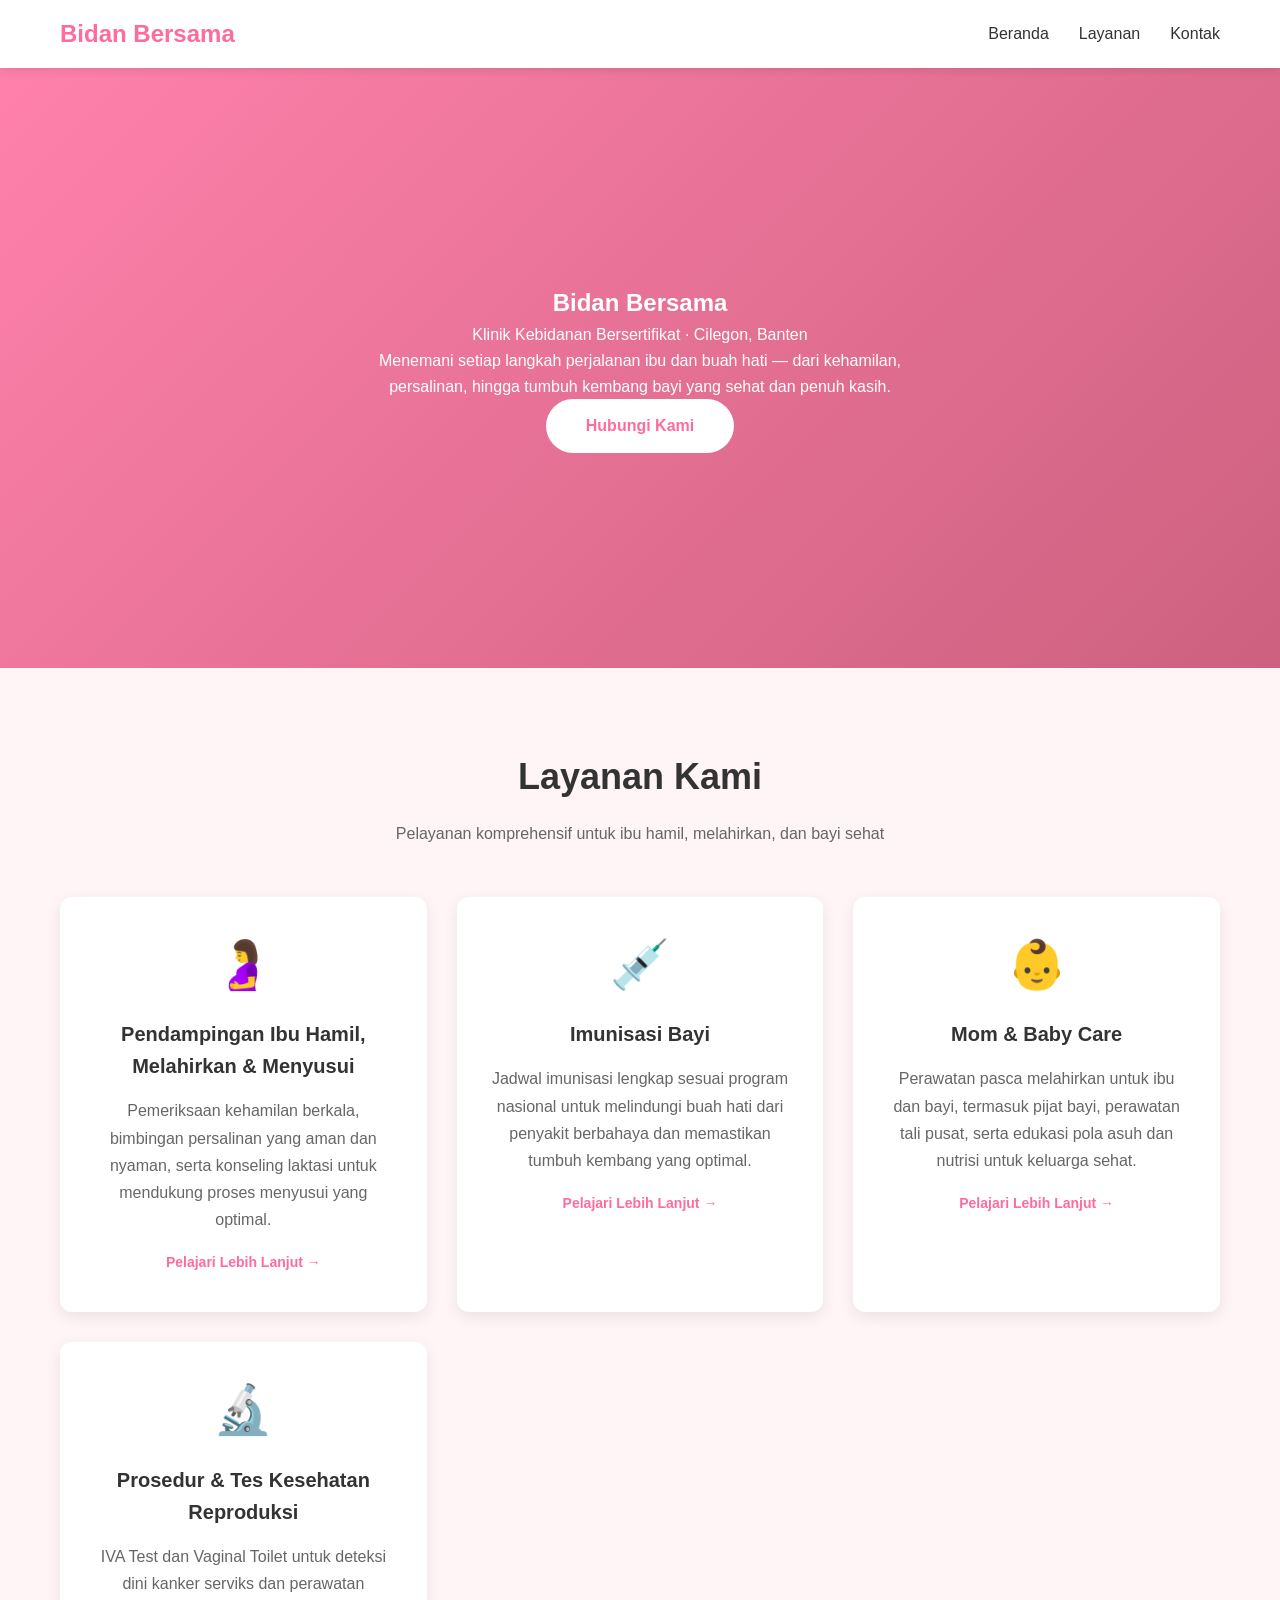
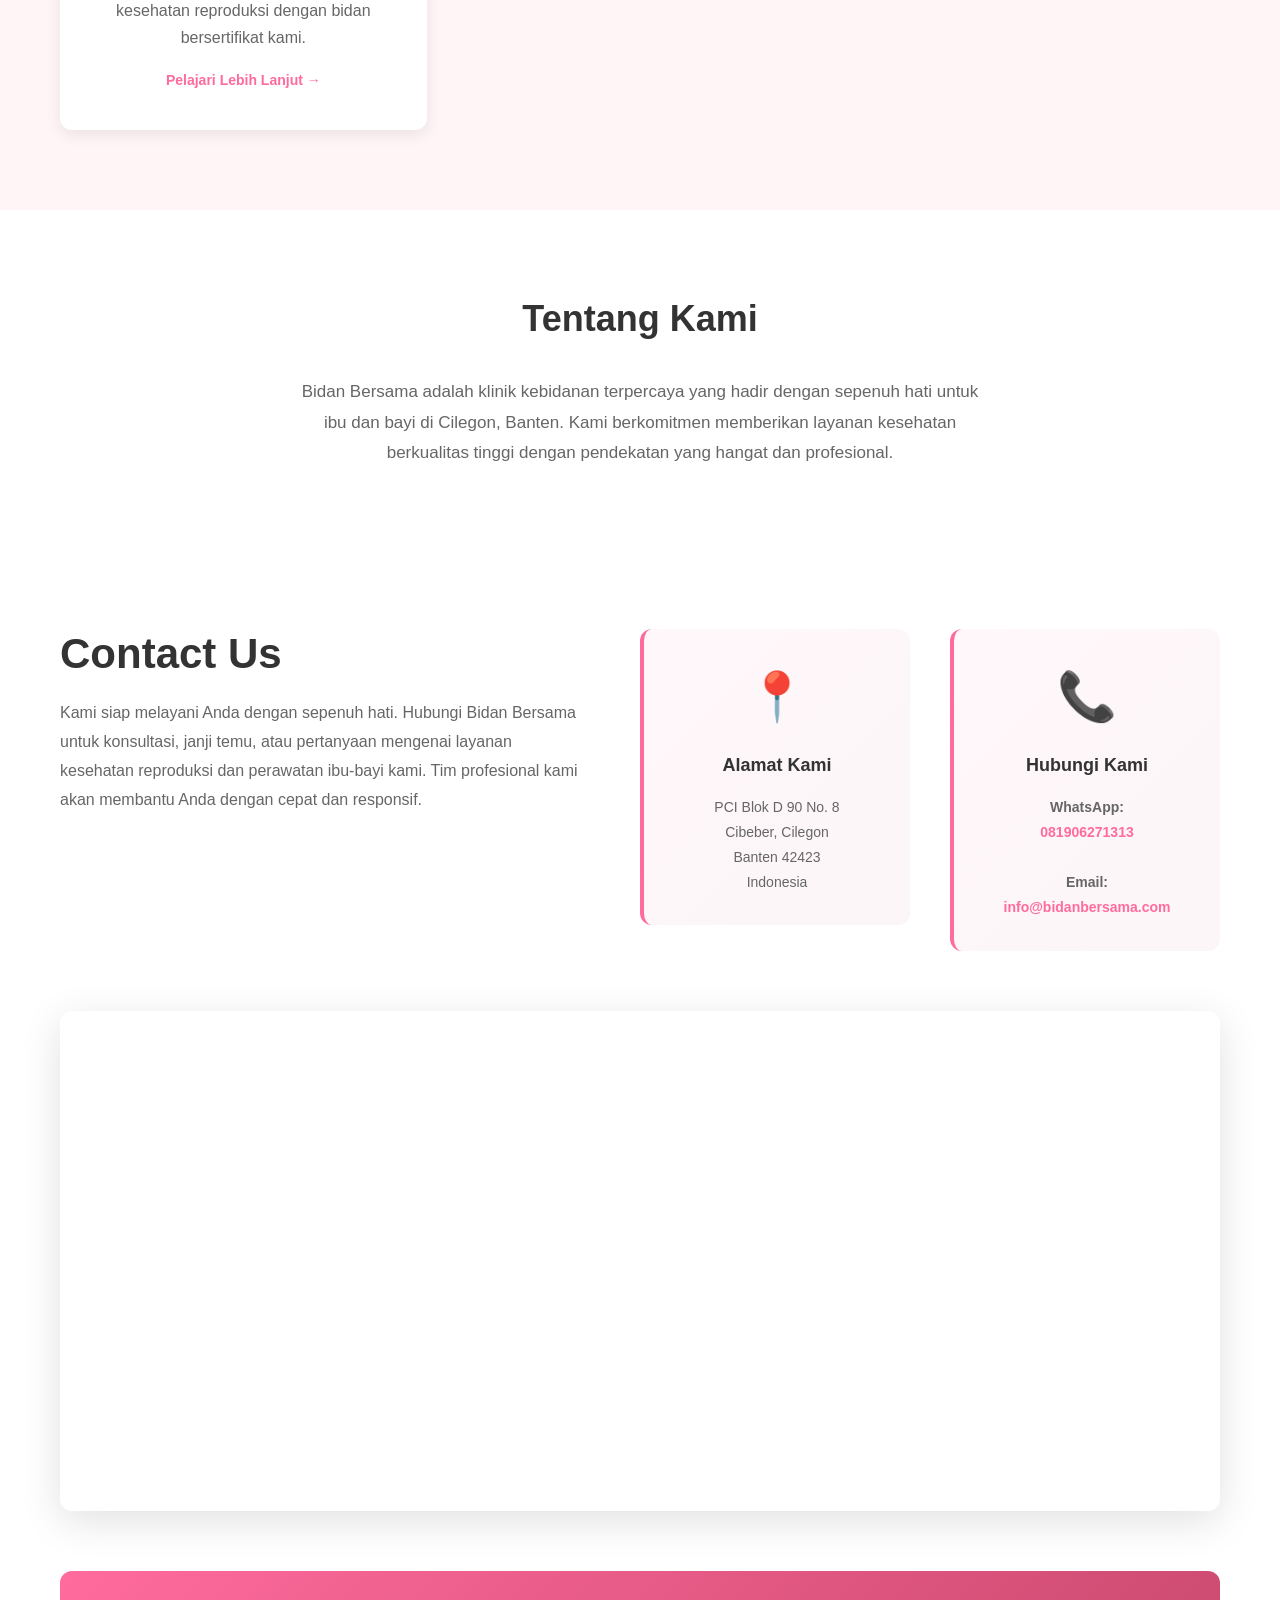
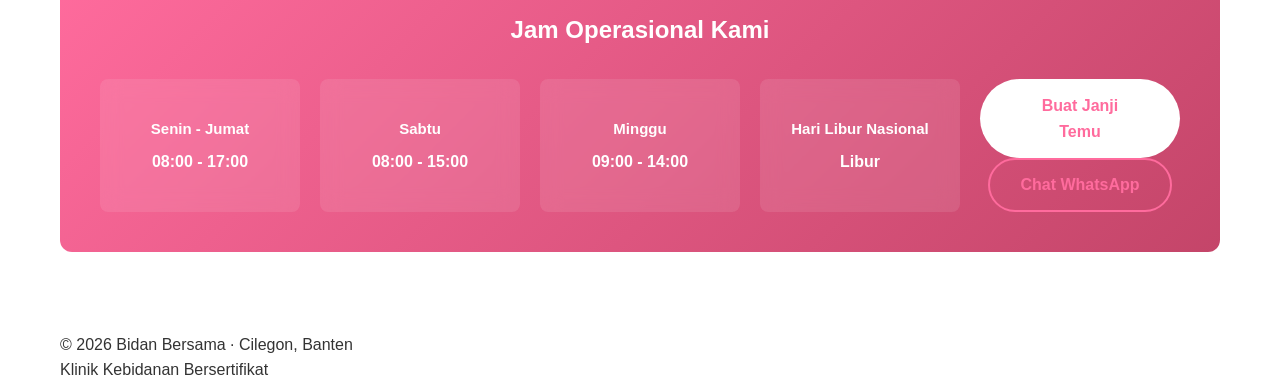
==== index.html @ d35f8797 "add files" ====
<!DOCTYPE html>
<html lang="id">
<head>
    <meta charset="UTF-8">
    <meta name="viewport" content="width=device-width, initial-scale=1.0">
    <title>Bidan Bersama — Klinik Kebidanan Cilegon</title>
    <link rel="stylesheet" href="styles.css">
</head>
<body>
    <!-- Navigation -->
    <nav class="navbar">
        <div class="container">
            <div class="nav-brand">
                <a href="#home">Bidan Bersama</a>
            </div>
            <div class="nav-toggle" id="navToggle">
                <span></span>
                <span></span>
                <span></span>
            </div>
            <ul class="nav-menu" id="navMenu">
                <li><a href="#home" class="nav-link">Beranda</a></li>
                <li><a href="#services" class="nav-link">Layanan</a></li>
                <li><a href="#contact" class="nav-link">Kontak</a></li>
            </ul>
        </div>
    </nav>

    <!-- Hero Section -->
    <section id="home" class="hero hero-bg">
        <div class="container">
            <div class="hero-content">
                <h1>Bidan Bersama</h1>
                <p class="subtitle">Klinik Kebidanan Bersertifikat · Cilegon, Banten</p>
                <p class="hero-text">Menemani setiap langkah perjalanan ibu dan buah hati — dari kehamilan, persalinan, hingga tumbuh kembang bayi yang sehat dan penuh kasih.</p>
                <a href="https://wa.me/6281906271313" class="btn btn-primary" target="_blank">Hubungi Kami</a>
            </div>
        </div>
    </section>
    
    <!-- Services Section -->
    <section id="services" class="services">
        <div class="container">
            <h2>Layanan Kami</h2>
            <p class="section-intro">Pelayanan komprehensif untuk ibu hamil, melahirkan, dan bayi sehat</p>
            
            <div class="services-grid">
                <!-- Service 1 -->
                <div class="service-card">
                    <div class="service-icon">🤰</div>
                    <h3>Pendampingan Ibu Hamil, Melahirkan & Menyusui</h3>
                    <p>Pemeriksaan kehamilan berkala, bimbingan persalinan yang aman dan nyaman, serta konseling laktasi untuk mendukung proses menyusui yang optimal.</p>
                    <a href="melahirkan-menyusui.html" class="btn btn-small">Pelajari Lebih Lanjut →</a>
                </div>

                <!-- Service 2 -->
                <div class="service-card">
                    <div class="service-icon">💉</div>
                    <h3>Imunisasi Bayi</h3>
                    <p>Jadwal imunisasi lengkap sesuai program nasional untuk melindungi buah hati dari penyakit berbahaya dan memastikan tumbuh kembang yang optimal.</p>
                    <a href="imunisasi.html" class="btn btn-small">Pelajari Lebih Lanjut →</a>
                </div>

                <!-- Service 3 -->
                <div class="service-card">
                    <div class="service-icon">👶</div>
                    <h3>Mom & Baby Care</h3>
                    <p>Perawatan pasca melahirkan untuk ibu dan bayi, termasuk pijat bayi, perawatan tali pusat, serta edukasi pola asuh dan nutrisi untuk keluarga sehat.</p>
                    <a href="mom-baby-care.html" class="btn btn-small">Pelajari Lebih Lanjut →</a>
                </div>

                <!-- Service 4 - NEW -->
                <div class="service-card">
                    <div class="service-icon">🔬</div>
                    <h3>Prosedur & Tes Kesehatan Reproduksi</h3>
                    <p>IVA Test dan Vaginal Toilet untuk deteksi dini kanker serviks dan perawatan kesehatan reproduksi dengan bidan bersertifikat kami.</p>
                    <a href="prosedurtes.html" class="btn btn-small">Pelajari Lebih Lanjut →</a>
                </div>
            </div>
        </div>
    </section>

    <!-- About Section -->
    <section class="about">
        <div class="container">
            <h2>Tentang Kami</h2>
            <p class="about-text">Bidan Bersama adalah klinik kebidanan terpercaya yang hadir dengan sepenuh hati untuk ibu dan bayi di Cilegon, Banten. Kami berkomitmen memberikan layanan kesehatan berkualitas tinggi dengan pendekatan yang hangat dan profesional.</p>
        </div>
    </section>

    <!-- Contact Section -->
    <section id="contact" class="contact">
        <div class="container">
            <!-- Contact Header & Info Grid (50-25-25) -->
            <div class="contact-grid">
                <!-- Left Section (50%) -->
                <div class="contact-left">
                    <h1>Contact Us</h1>
                    <p class="contact-description">
                        Kami siap melayani Anda dengan sepenuh hati. Hubungi Bidan Bersama untuk konsultasi, janji temu, atau pertanyaan mengenai layanan kesehatan reproduksi dan perawatan ibu-bayi kami. Tim profesional kami akan membantu Anda dengan cepat dan responsif.
                    </p>
                </div>
    
                <!-- Middle Section (25%) - Address -->
                <div class="contact-info-card">
                    <div class="contact-info-icon">📍</div>
                    <h3>Alamat Kami</h3>
                    <p>
                        PCI Blok D 90 No. 8<br>
                        Cibeber, Cilegon<br>
                        Banten 42423<br>
                        Indonesia
                    </p>
                </div>
    
                <!-- Right Section (25%) - Contact -->
                <div class="contact-info-card">
                    <div class="contact-info-icon">📞</div>
                    <h3>Hubungi Kami</h3>
                    <p>
                        <strong>WhatsApp:</strong><br>
                        <a href="https://wa.me/6281906271313" target="_blank">081906271313</a><br>
                        <br>
                        <strong>Email:</strong><br>
                        <a href="mailto:bidanbersama@clinic.com">info@bidanbersama.com</a>
                    </p>
                </div>
            </div>
    
            <!-- Google Map -->
            <div class="map-container">
                <iframe 
                    src="https://www.google.com/maps/embed?pb=!1m18!1m12!1m3!1d3967.6916205730113!2d106.06684417498882!3d-6.036987893948605!2m3!1f0!2f0!3f0!3m2!1i1024!2i768!4f13.1!3m3!1m2!1s0x2e418c2b51a06bbd%3A0xd72c28f60422188f!2sBidan%20Bersama%20Cilegon!5e0!3m2!1sen!2sid!4v1781922317010!5m2!1sen!2sid" 
                    width="100%" 
                    height="100%" 
                    style="border:0;" 
                    allowfullscreen="" 
                    loading="lazy" 
                    referrerpolicy="no-referrer-when-downgrade">
                </iframe>
            </div>
    
            <!-- Opening Hours -->
            <div class="opening-hours">
                <h3>Jam Operasional Kami</h3>
                <div class="hours-grid">
                    <div class="hour-item">
                        <span class="day">Senin - Jumat</span>
                        <span class="time">08:00 - 17:00</span>
                    </div>
                    <div class="hour-item">
                        <span class="day">Sabtu</span>
                        <span class="time">08:00 - 15:00</span>
                    </div>
                    <div class="hour-item">
                        <span class="day">Minggu</span>
                        <span class="time">09:00 - 14:00</span>
                    </div>
                    <div class="hour-item">
                        <span class="day">Hari Libur Nasional</span>
                        <span class="time">Libur</span>
                    </div>
                    <div class="cta-buttons">
                        <a href="./appointment.html" class="btn btn-primary">Buat Janji Temu</a>
                        <a href="https://wa.me/6281906271313" class="btn btn-outline" target="_blank">Chat WhatsApp</a>
                    </div>
                </div>
            </div>
        </div>
    </section>

    <!-- Footer -->
    <footer class="footer">
        <div class="container">
            <p>&copy; 2026 Bidan Bersama · Cilegon, Banten</p>
            <p class="footer-secondary">Klinik Kebidanan Bersertifikat</p>
        </div>
    </footer>

    <script src="script.js"></script>
</body>
</html>
---- styles.css ----
* {
    margin: 0;
    padding: 0;
    box-sizing: border-box;
}

:root {
    --primary-color: #FF6B9D;
    --secondary-color: #C44569;
    --light-bg: #FFF5F7;
    --text-dark: #333333;
    --text-light: #666666;
    --white: #FFFFFF;
    --border-color: #E8E8E8;
}

html {
    scroll-behavior: smooth;
}

body {
    font-family: 'Segoe UI', Tahoma, Geneva, Verdana, sans-serif;
    line-height: 1.6;
    color: var(--text-dark);
}

.container {
    max-width: 1200px;
    margin: 0 auto;
    padding: 0 20px;
}

/* Navigation */
.navbar {
    background: var(--white);
    box-shadow: 0 2px 10px rgba(0, 0, 0, 0.1);
    position: sticky;
    top: 0;
    z-index: 100;
}

.navbar .container {
    display: flex;
    justify-content: space-between;
    align-items: center;
    padding: 15px 20px;
}

.nav-brand a {
    font-size: 24px;
    font-weight: 700;
    color: var(--primary-color);
    text-decoration: none;
}

.nav-menu {
    display: flex;
    list-style: none;
    gap: 30px;
}

.nav-link {
    text-decoration: none;
    color: var(--text-dark);
    font-weight: 500;
    transition: color 0.3s;
}

.nav-link:hover {
    color: var(--primary-color);
}

.nav-toggle {
    display: none;
    flex-direction: column;
    cursor: pointer;
}

.nav-toggle span {
    width: 25px;
    height: 3px;
    background: var(--text-dark);
    margin: 5px 0;
    transition: 0.3s;
}

/* Hero section bgr */

.hero-bg {
    background: linear-gradient(135deg, rgba(255, 107, 157, 0.85) 0%, rgba(196, 69, 105, 0.85) 100%),
                url('./images/hero-midwife.jpg') center/cover no-repeat;
    color: var(--white);
    padding: 120px 20px;
    text-align: center;
    min-height: 600px;
    display: flex;
    align-items: center;
}

.hero-content {
    max-width: 600px;
    margin: 0 auto;
}

/* Buttons */
.btn {
    display: inline-block;
    padding: 14px 40px;
    border-radius: 50px;
    text-decoration: none;
    font-weight: 600;
    transition: all 0.3s;
    border: none;
    cursor: pointer;
    font-size: 16px;
}

.btn-primary {
    background: var(--white);
    color: var(--primary-color);
}

.btn-primary:hover {
    transform: translateY(-2px);
    box-shadow: 0 10px 25px rgba(0, 0, 0, 0.2);
}

/* Services Section */
.services {
    padding: 80px 20px;
    background: var(--light-bg);
}

.services h2 {
    font-size: 36px;
    text-align: center;
    margin-bottom: 15px;
    color: var(--text-dark);
}

.section-intro {
    text-align: center;
    color: var(--text-light);
    font-size: 16px;
    margin-bottom: 50px;
}

.services-grid {
    display: grid;
    grid-template-columns: repeat(auto-fit, minmax(300px, 1fr));
    gap: 30px;
}

.service-card {
    background: var(--white);
    padding: 30px;
    border-radius: 12px;
    box-shadow: 0 5px 15px rgba(0, 0, 0, 0.08);
    transition: all 0.3s;
    text-align: center;
}

.service-card:hover {
    transform: translateY(-5px);
    box-shadow: 0 15px 30px rgba(0, 0, 0, 0.12);
}

.service-icon {
    font-size: 48px;
    margin-bottom: 15px;
}

.service-card h3 {
    font-size: 20px;
    margin-bottom: 15px;
    color: var(--text-dark);
}

.service-card p {
    color: var(--text-light);
    line-height: 1.7;
}

/* About Section */
.about {
    padding: 80px 20px;
    text-align: center;
    background: var(--white);
}

.about h2 {
    font-size: 36px;
    margin-bottom: 30px;
    color: var(--text-dark);
}

.about-text {
    max-width: 700px;
    margin: 0 auto;
    font-size: 17px;
    color: var(--text-light);
    line-height: 1.8;
}

/* Contact Section */
.contact {
    padding: 80px 20px;
    background: var(--white);
}

/* Contact Grid (50-25-25 layout) */
.contact-grid {
    display: grid;
    grid-template-columns: 1fr 0.5fr 0.5fr;
    gap: 40px;
    max-width: 1200px;
    margin: 0 auto 60px;
    align-items: flex-start;
}

/* Left Section - Title and Description */
.contact-left {
    padding-right: 20px;
}

.contact-left h1 {
    font-size: 42px;
    font-weight: 800;
    color: var(--text-dark);
    margin-bottom: 20px;
    line-height: 1.2;
}

.contact-description {
    font-size: 16px;
    color: var(--text-light);
    line-height: 1.8;
    margin: 0;
}

/* Contact Info Cards (Middle & Right) */
.contact-info-card {
    background: linear-gradient(135deg, rgba(255, 107, 157, 0.05) 0%, rgba(196, 69, 105, 0.05) 100%);
    padding: 30px;
    border-radius: 12px;
    border-left: 4px solid var(--primary-color);
    transition: all 0.3s;
    text-align: center;
}

.contact-info-card:hover {
    transform: translateY(-5px);
    box-shadow: 0 15px 40px rgba(0, 0, 0, 0.08);
    border-left-color: var(--secondary-color);
}

.contact-info-icon {
    font-size: 48px;
    margin-bottom: 15px;
    display: block;
}

.contact-info-card h3 {
    font-size: 18px;
    font-weight: 700;
    color: var(--text-dark);
    margin-bottom: 15px;
    margin-top: 0;
}

.contact-info-card p {
    font-size: 14px;
    color: var(--text-light);
    margin: 0;
    line-height: 1.8;
}

.contact-info-card a {
    color: var(--primary-color);
    text-decoration: none;
    font-weight: 600;
    transition: color 0.3s;
}

.contact-info-card a:hover {
    color: var(--secondary-color);
    text-decoration: underline;
}

/* Map Container */
.map-container {
    max-width: 1200px;
    margin: 0 auto 60px;
    border-radius: 12px;
    overflow: hidden;
    box-shadow: 0 10px 40px rgba(0, 0, 0, 0.12);
    height: 500px;
}

.map-container iframe {
    border-radius: 12px;
    border: none;
}

/* Opening Hours */
.opening-hours {
    max-width: 1200px;
    margin: 0 auto;
    background: linear-gradient(135deg, var(--primary-color) 0%, var(--secondary-color) 100%);
    color: var(--white);
    padding: 40px;
    border-radius: 12px;
    text-align: center;
}

.opening-hours h3 {
    font-size: 24px;
    font-weight: 700;
    margin-bottom: 30px;
    margin-top: 0;
}

.hours-grid {
    display: grid;
    grid-template-columns: repeat(auto-fit, minmax(200px, 1fr));
    gap: 20px;
}

.hour-item {
    display: flex;
    flex-direction: column;
    justify-content: center;
    padding: 15px;
    background: rgba(255, 255, 255, 0.1);
    border-radius: 8px;
    backdrop-filter: blur(10px);
}

.hour-item .day {
    font-weight: 600;
    font-size: 15px;
    margin-bottom: 8px;
}

.hour-item .time {
    font-size: 16px;
    font-weight: 700;
}

/* Responsive Design */
@media (max-width: 1024px) {
    .contact-grid {
        grid-template-columns: 1fr;
        gap: 30px;
    }

    .contact-left {
        padding-right: 0;
    }

    .contact-left h1 {
        font-size: 32px;
    }

    .map-container {
        height: 400px;
    }
}

@media (max-width: 768px) {
    .contact {
        padding: 60px 20px;
    }

    .contact-left h1 {
        font-size: 28px;
    }

    .contact-description {
        font-size: 14px;
    }

    .contact-info-card {
        padding: 25px;
    }

    .contact-info-icon {
        font-size: 40px;
    }

    .contact-info-card h3 {
        font-size: 16px;
    }

    .contact-info-card p {
        font-size: 13px;
    }

    .map-container {
        height: 300px;
        margin-bottom: 40px;
    }

    .opening-hours {
        padding: 30px 20px;
    }

    .opening-hours h3 {
        font-size: 20px;
        margin-bottom: 20px;
    }

    .hours-grid {
        grid-template-columns: 1fr 1fr;
        gap: 15px;
    }

    .hour-item {
        padding: 12px;
        font-size: 13px;
    }

    .hour-item .day {
        font-size: 12px;
    }

    .hour-item .time {
        font-size: 14px;
    }
}

@media (max-width: 480px) {
    .contact-left h1 {
        font-size: 24px;
    }

    .hours-grid {
        grid-template-columns: 1fr;
    }

    .map-container {
        height: 250px;
    }
}

/* Responsive Design */
@media (max-width: 768px) {
    .nav-menu {
        position: absolute;
        left: -100%;
        top: 70px;
        flex-direction: column;
        background: var(--white);
        width: 100%;
        text-align: center;
        transition: 0.3s;
        box-shadow: 0 10px 27px rgba(0, 0, 0, 0.05);
        gap: 0;
    }

    .nav-menu.active {
        left: 0;
    }

    .nav-menu li {
        padding: 15px 0;
    }

    .nav-toggle {
        display: flex;
    }

    .hero-content h1 {
        font-size: 32px;
    }

    .hero-text {
        font-size: 16px;
    }

    .services h2,
    .about h2,
    .contact h2 {
        font-size: 28px;
    }

    .services-grid {
        grid-template-columns: 1fr;
    }

    .services {
        padding: 60px 20px;
    }

    .about {
        padding: 60px 20px;
    }

    .contact {
        padding: 60px 20px;
    }
}

@media (max-width: 480px) {
    .hero-content h1 {
        font-size: 24px;
    }

    .hero {
        padding: 60px 20px;
    }

    .nav-brand a {
        font-size: 20px;
    }

    .subtitle {
        font-size: 14px;
    }
}

/* Breadcrumb Navigation */
.breadcrumb-section {
    background: var(--light-bg);
    padding: 20px;
    margin-top: 0;
}

.breadcrumb-section a {
    color: var(--primary-color);
    text-decoration: none;
    font-weight: 500;
}

.breadcrumb-section a:hover {
    text-decoration: underline;
}

.breadcrumb-section span {
    color: var(--text-dark);
    font-weight: 600;
}

/* Page Header */
.page-header {
    background: linear-gradient(135deg, var(--primary-color) 0%, var(--secondary-color) 100%);
    color: var(--white);
    padding: 60px 20px;
    text-align: center;
}

.page-header h1 {
    font-size: 40px;
    margin-bottom: 15px;
    font-weight: 800;
}

.page-header .subtitle {
    font-size: 18px;
    opacity: 0.95;
}

/* Service Detail Layout */
.service-detail {
    padding: 60px 20px;
    background: var(--white);
}

.detail-grid {
    display: grid;
    grid-template-columns: 250px 1fr;
    gap: 40px;
    max-width: 1200px;
    margin: 0 auto;
}

/* Sidebar */
.sidebar {
    position: sticky;
    top: 100px;
    height: fit-content;
}

.sidebar-menu {
    background: var(--light-bg);
    padding: 25px;
    border-radius: 12px;
    margin-bottom: 25px;
}

.sidebar-menu h3 {
    font-size: 18px;
    margin-bottom: 15px;
    color: var(--text-dark);
    border-bottom: 2px solid var(--primary-color);
    padding-bottom: 10px;
}

.sidebar-menu ul {
    list-style: none;
}

.sidebar-menu li {
    margin: 12px 0;
}

.sidebar-menu a {
    color: var(--text-light);
    text-decoration: none;
    transition: color 0.3s;
    font-size: 14px;
    display: block;
    padding: 5px 0;
}

.sidebar-menu a:hover {
    color: var(--primary-color);
    padding-left: 5px;
}

.sidebar-contact {
    background: linear-gradient(135deg, var(--primary-color) 0%, var(--secondary-color) 100%);
    color: var(--white);
    padding: 25px;
    border-radius: 12px;
    text-align: center;
}

.sidebar-contact h4 {
    font-size: 16px;
    margin-bottom: 10px;
}

.sidebar-contact p {
    font-size: 14px;
    margin-bottom: 15px;
    opacity: 0.95;
}

/* Main Content */
.main-content {
    line-height: 1.8;
}

.content-section {
    margin-bottom: 50px;
    padding-bottom: 40px;
    border-bottom: 1px solid var(--border-color);
}

.content-section:last-child {
    border-bottom: none;
}

.content-section h2 {
    font-size: 28px;
    color: var(--text-dark);
    margin-bottom: 20px;
    font-weight: 700;
}

.content-section h4 {
    color: var(--primary-color);
    margin-top: 15px;
    margin-bottom: 10px;
    font-size: 16px;
}

.content-section p {
    color: var(--text-light);
    margin-bottom: 15px;
    font-size: 16px;
}

.content-section ul {
    margin-left: 20px;
    color: var(--text-light);
}

.content-section li {
    margin-bottom: 10px;
}

/* Highlight Box */
.highlight-box {
    background: linear-gradient(135deg, rgba(255, 107, 157, 0.1) 0%, rgba(196, 69, 105, 0.1) 100%);
    border-left: 4px solid var(--primary-color);
    padding: 25px;
    border-radius: 8px;
    margin: 25px 0;
}

.highlight-box h3 {
    color: var(--primary-color);
    margin-bottom: 15px;
}

.highlight-box ul {
    list-style: none;
    margin-left: 0;
}

.highlight-box li {
    padding: 8px 0;
    color: var(--text-dark);
}

.highlight-box li:before {
    content: "✓ ";
    color: var(--primary-color);
    font-weight: bold;
    margin-right: 8px;
}

/* Info Box */
.info-box {
    background: #F0F8FF;
    border-left: 4px solid #4A90E2;
    padding: 20px;
    border-radius: 8px;
    margin: 25px 0;
}

.info-box.highlight {
    background: linear-gradient(135deg, rgba(255, 107, 157, 0.05) 0%, rgba(196, 69, 105, 0.05) 100%);
    border-left-color: var(--primary-color);
}

.info-box h4 {
    color: #333;
    margin-bottom: 15px;
}

.info-box ul {
    list-style: none;
    margin-left: 0;
}

.info-box li {
    padding: 8px 0;
    color: var(--text-light);
}

.info-box li:before {
    content: "→ ";
    color: #4A90E2;
    font-weight: bold;
    margin-right: 8px;
}

/* Feature List */
.feature-list {
    margin: 30px 0;
}

.feature-item {
    display: flex;
    gap: 20px;
    margin-bottom: 25px;
    padding: 20px;
    background: var(--light-bg);
    border-radius: 8px;
    transition: all 0.3s;
}

.feature-item:hover {
    background: #FFE8F0;
    transform: translateX(5px);
}

.feature-number {
    display: flex;
    align-items: center;
    justify-content: center;
    width: 50px;
    height: 50px;
    background: var(--primary-color);
    color: var(--white);
    border-radius: 50%;
    font-weight: 700;
    font-size: 20px;
    flex-shrink: 0;
}

.feature-content h4 {
    color: var(--text-dark);
    margin: 0 0 8px 0;
}

.feature-content p {
    margin: 0;
    font-size: 14px;
}

/* Services Comparison */
.services-comparison {
    display: grid;
    grid-template-columns: repeat(auto-fit, minmax(280px, 1fr));
    gap: 25px;
    margin: 30px 0;
}

.comparison-card {
    background: var(--light-bg);
    padding: 25px;
    border-radius: 8px;
    border-left: 4px solid var(--primary-color);
    transition: all 0.3s;
}

.comparison-card:hover {
    box-shadow: 0 10px 25px rgba(0, 0, 0, 0.1);
}

.comparison-card h4 {
    color: var(--primary-color);
    margin-top: 0;
    margin-bottom: 15px;
    font-size: 18px;
}

.comparison-card ul {
    list-style: none;
    margin: 0;
}

.comparison-card li {
    padding: 8px 0;
    color: var(--text-dark);
    font-size: 14px;
}

.comparison-card li:before {
    margin-right: 8px;
}

/* FAQ */
.faq-item {
    background: var(--light-bg);
    padding: 20px;
    margin-bottom: 15px;
    border-radius: 8px;
    transition: all 0.3s;
}

.faq-item:hover {
    box-shadow: 0 5px 15px rgba(0, 0, 0, 0.08);
    transform: translateX(5px);
}

.faq-item h4 {
    color: var(--primary-color);
    margin: 0 0 10px 0;
    cursor: pointer;
    user-select: none;
}

.faq-item p {
    margin: 0;
    color: var(--text-light);
    font-size: 14px;
}

/* CTA Section */
.cta-section {
    text-align: center;
    background: linear-gradient(135deg, rgba(255, 107, 157, 0.1) 0%, rgba(196, 69, 105, 0.1) 100%);
    padding: 40px;
    border-radius: 12px;
    border: none;
}

.cta-section h2 {
    color: var(--primary-color);
}

.btn-large {
    padding: 16px 50px;
    font-size: 18px;
    margin-top: 20px;
}

/* Submenu (Dropdown) */
.nav-menu li {
    position: relative;
}

.submenu {
    display: none;
    position: absolute;
    top: 100%;
    left: 0;
    background: var(--white);
    flex-direction: column;
    list-style: none;
    gap: 0;
    box-shadow: 0 10px 25px rgba(0, 0, 0, 0.1);
    border-radius: 8px;
    overflow: hidden;
    min-width: 200px;
}

.nav-menu li:hover .submenu {
    display: flex;
}

.submenu li {
    padding: 0;
}

.submenu a {
    padding: 12px 20px;
    color: var(--text-dark);
    display: block;
    transition: all 0.3s;
}

.submenu a:hover {
    background: var(--light-bg);
    color: var(--primary-color);
}

/* Responsive */
@media (max-width: 768px) {
    .detail-grid {
        grid-template-columns: 1fr;
    }

    .sidebar {
        position: static;
    }

    .sidebar-menu,
    .sidebar-contact {
        margin-bottom: 30px;
    }

    .page-header h1 {
        font-size: 28px;
    }

    .page-header .subtitle {
        font-size: 16px;
    }

    .content-section h2 {
        font-size: 22px;
    }

    .services-comparison {
        grid-template-columns: 1fr;
    }

    .submenu {
        position: static;
        display: none;
        box-shadow: none;
        background: var(--light-bg);
    }

    .nav-menu li:hover .submenu {
        display: none;
    }

    .nav-menu.active .submenu {
        display: flex;
    }

    .breadcrumb-section {
        font-size: 14px;
    }
}

.btn-small {
    display: inline-block;
    padding: 8px 16px;
    font-size: 14px;
    background: none;
    color: var(--primary-color);
    text-decoration: none;
    font-weight: 600;
    transition: color 0.3s;
    margin-top: 10px;
}

.btn-small:hover {
    color: var(--secondary-color);
    text-decoration: underline;
}

/* Preparation Grid */
.preparation-grid {
    display: grid;
    grid-template-columns: repeat(auto-fit, minmax(280px, 1fr));
    gap: 20px;
    margin: 30px 0;
}

.prep-card {
    background: var(--light-bg);
    padding: 25px;
    border-radius: 8px;
    text-align: center;
    transition: all 0.3s;
    border: 2px solid transparent;
}

.prep-card:hover {
    border-color: var(--primary-color);
    transform: translateY(-5px);
    box-shadow: 0 10px 25px rgba(0, 0, 0, 0.1);
}

.prep-icon {
    font-size: 40px;
    margin-bottom: 15px;
    display: block;
}

.prep-card h4 {
    color: var(--text-dark);
    margin: 0 0 10px 0;
    font-size: 16px;
}

.prep-card p {
    font-size: 14px;
    color: var(--text-light);
    margin: 0;
}

/* Pricing */
.pricing-grid {
    display: grid;
    grid-template-columns: repeat(auto-fit, minmax(300px, 1fr));
    gap: 30px;
    margin: 30px 0;
}

.price-card {
    background: var(--white);
    border: 2px solid var(--border-color);
    padding: 40px 25px;
    border-radius: 12px;
    text-align: center;
    transition: all 0.3s;
    position: relative;
}

.price-card.featured {
    border: 2px solid var(--primary-color);
    box-shadow: 0 10px 40px rgba(255, 107, 157, 0.2);
    transform: scale(1.05);
}

.price-card:hover {
    box-shadow: 0 15px 50px rgba(0, 0, 0, 0.1);
    transform: translateY(-5px);
}

.price-card.featured:hover {
    box-shadow: 0 15px 50px rgba(255, 107, 157, 0.3);
    transform: scale(1.05) translateY(-5px);
}

.price-badge {
    position: absolute;
    top: -15px;
    left: 50%;
    transform: translateX(-50%);
    background: var(--primary-color);
    color: var(--white);
    padding: 8px 16px;
    border-radius: 20px;
    font-size: 12px;
    font-weight: 700;
    text-transform: uppercase;
    letter-spacing: 0.5px;
}

.price-card h3 {
    font-size: 20px;
    color: var(--text-dark);
    margin: 15px 0 25px 0;
}

.price {
    margin: 25px 0;
    display: flex;
    align-items: baseline;
    justify-content: center;
    gap: 5px;
}

.currency {
    font-size: 16px;
    color: var(--text-light);
    font-weight: 600;
}

.amount {
    font-size: 42px;
    font-weight: 800;
    color: var(--primary-color);
}

.price-description {
    font-size: 14px;
    color: var(--text-light);
    margin-bottom: 25px;
}

.price-features {
    list-style: none;
    margin: 0 0 30px 0;
    padding: 0;
    text-align: left;
}

.price-features li {
    padding: 10px 0;
    color: var(--text-dark);
    font-size: 14px;
    border-bottom: 1px solid var(--border-color);
}

.price-features li:last-child {
    border-bottom: none;
}

.btn-block {
    width: 100%;
    display: block;
}

.btn-outline {
    display: inline-block;
    padding: 12px 30px;
    border: 2px solid var(--primary-color);
    border-radius: 50px;
    color: var(--primary-color);
    text-decoration: none;
    font-weight: 600;
    background: transparent;
    transition: all 0.3s;
}

.btn-outline:hover {
    background: var(--primary-color);
    color: var(--white);
    transform: translateY(-2px);
}

/* Responsive */
@media (max-width: 768px) {
    .price-card.featured {
        transform: scale(1);
    }

    .price-card.featured:hover {
        transform: translateY(-5px);
    }

    .preparation-grid {
        grid-template-columns: 1fr;
    }

    .pricing-grid {
        grid-template-columns: 1fr;
    }

    .price {
        flex-direction: row;
    }

    .amount {
        font-size: 32px;
    }
}

/* Immunization Schedule Table */
.schedule-table {
    overflow-x: auto;
    margin: 30px 0;
}

table.immunization-schedule {
    width: 100%;
    border-collapse: collapse;
    background: var(--white);
    box-shadow: 0 5px 15px rgba(0, 0, 0, 0.08);
    border-radius: 8px;
    overflow: hidden;
}

table.immunization-schedule thead {
    background: linear-gradient(135deg, var(--primary-color) 0%, var(--secondary-color) 100%);
    color: var(--white);
}

table.immunization-schedule th {
    padding: 18px 15px;
    text-align: left;
    font-weight: 600;
    font-size: 14px;
}

table.immunization-schedule td {
    padding: 15px;
    border-bottom: 1px solid var(--border-color);
    font-size: 14px;
}

table.immunization-schedule tbody tr:hover {
    background: var(--light-bg);
}

table.immunization-schedule tbody tr:last-child td {
    border-bottom: none;
}

table.immunization-schedule td:first-child {
    font-weight: 600;
    color: var(--primary-color);
    min-width: 120px;
}

/* Vaccine Grid */
.vaccine-grid {
    display: grid;
    grid-template-columns: repeat(auto-fit, minmax(280px, 1fr));
    gap: 20px;
    margin: 30px 0;
}

.vaccine-card {
    background: var(--light-bg);
    padding: 25px;
    border-radius: 8px;
    border-left: 4px solid var(--primary-color);
    transition: all 0.3s;
}

.vaccine-card:hover {
    transform: translateY(-5px);
    box-shadow: 0 10px 25px rgba(0, 0, 0, 0.1);
    border-left-color: var(--secondary-color);
}

.vaccine-card h4 {
    color: var(--primary-color);
    margin: 0 0 12px 0;
    font-size: 16px;
}

.vaccine-card p {
    margin: 8px 0;
    font-size: 14px;
    color: var(--text-light);
}

.vaccine-card strong {
    color: var(--text-dark);
}

/* Responsive Table */
@media (max-width: 768px) {
    table.immunization-schedule {
        font-size: 12px;
    }

    table.immunization-schedule th,
    table.immunization-schedule td {
        padding: 12px 8px;
    }

    .vaccine-grid {
        grid-template-columns: 1fr;
    }
}
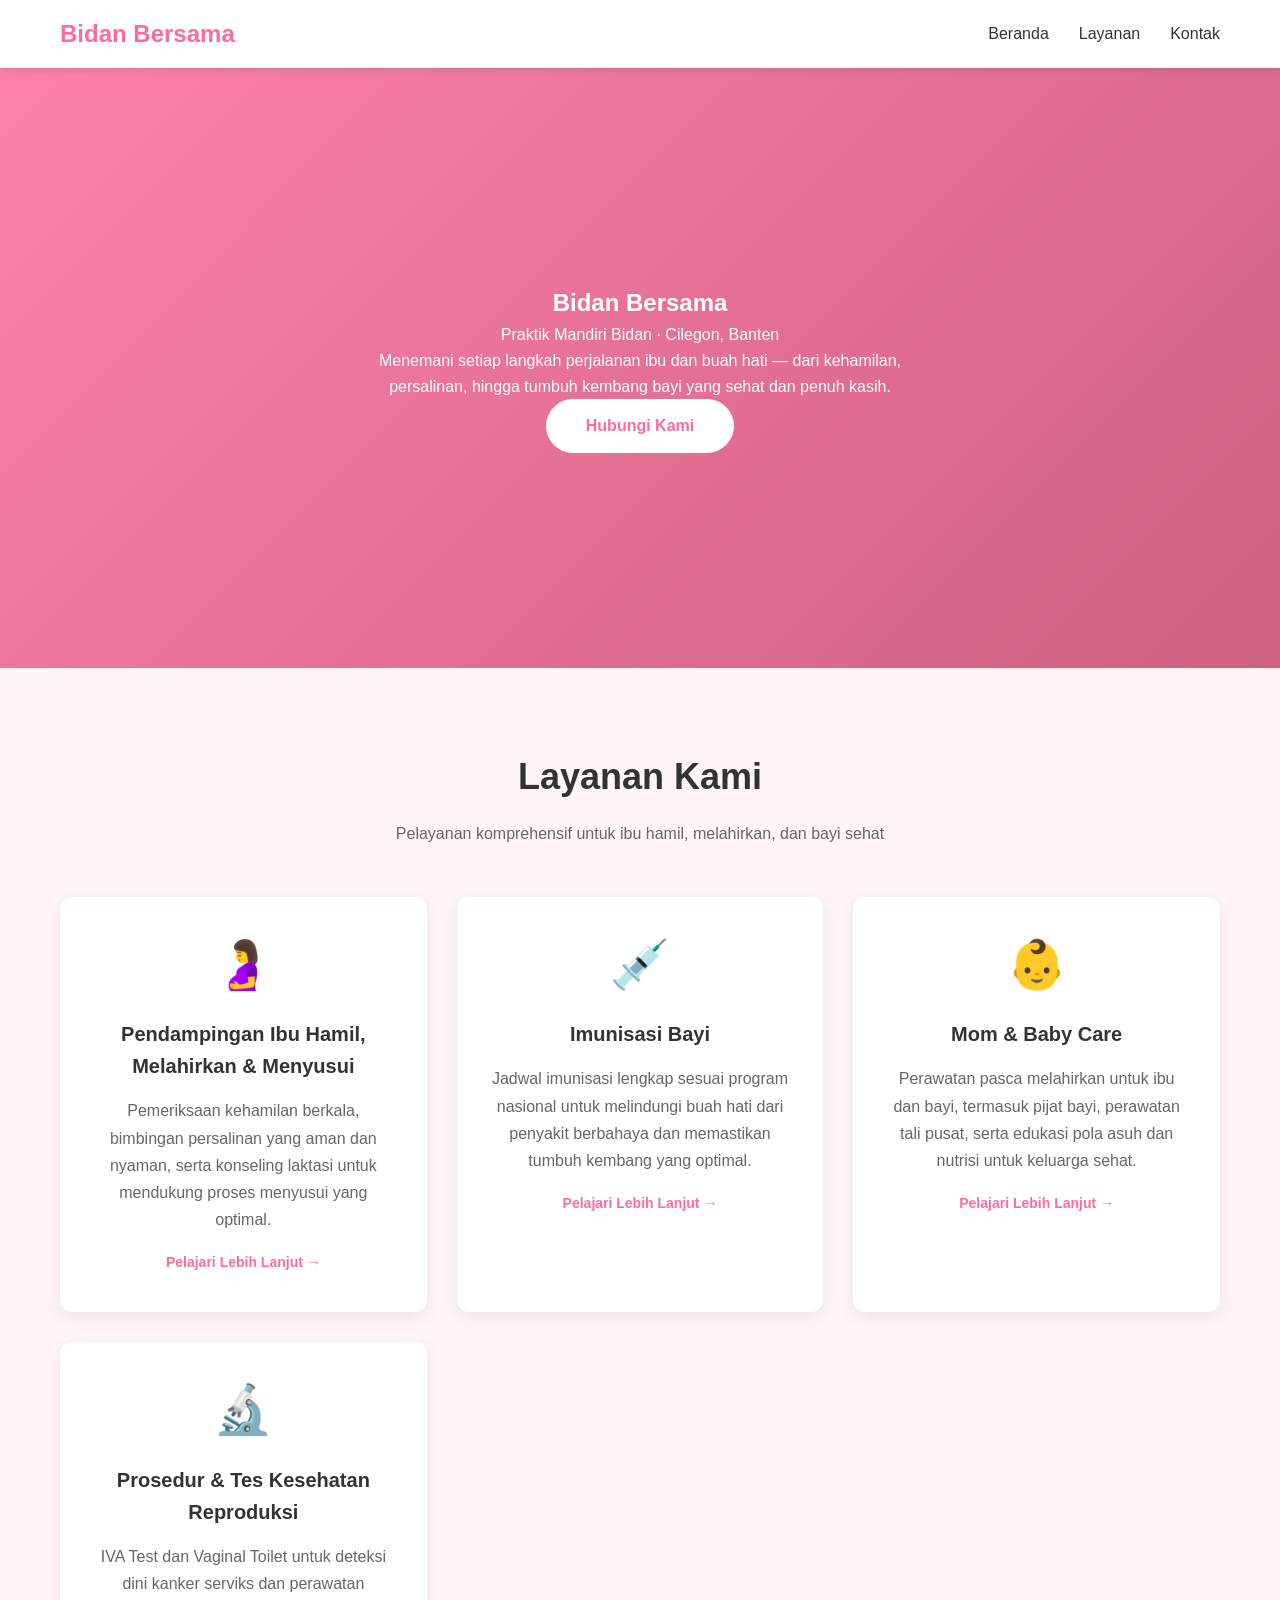
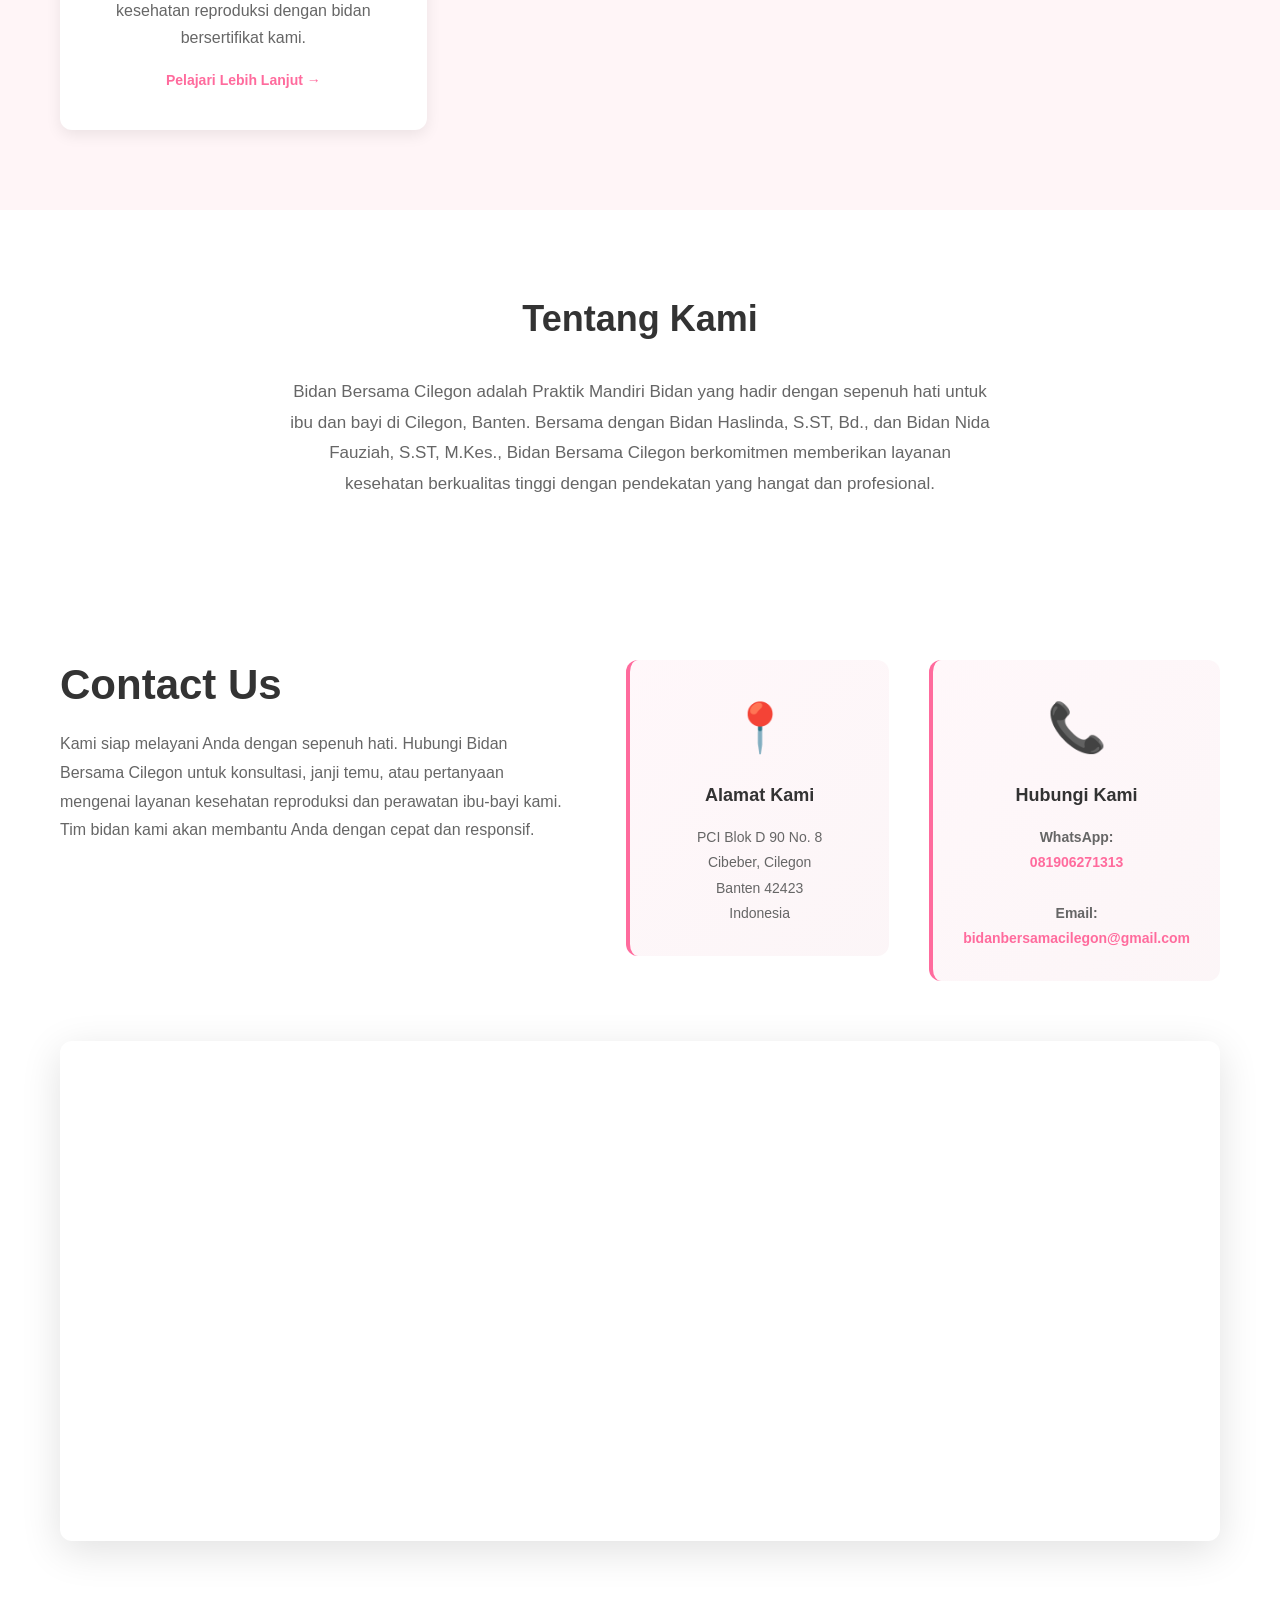
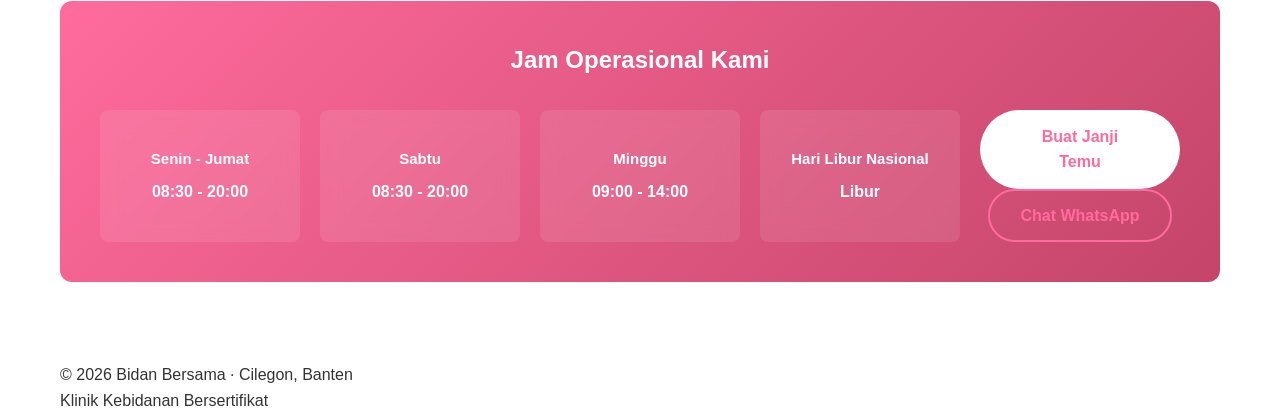
==== commit 36ff72b1: "Revise title, subtitle, and opening hours Updated the title and subtitle in the hero section, modifi" ====
--- a/index.html
+++ b/index.html
@@ -3,7 +3,7 @@
 <head>
     <meta charset="UTF-8">
     <meta name="viewport" content="width=device-width, initial-scale=1.0">
-    <title>Bidan Bersama — Klinik Kebidanan Cilegon</title>
+    <title>Bidan Bersama Cilegon</title>
     <link rel="stylesheet" href="styles.css">
 </head>
 <body>
@@ -31,7 +31,7 @@
         <div class="container">
             <div class="hero-content">
                 <h1>Bidan Bersama</h1>
-                <p class="subtitle">Klinik Kebidanan Bersertifikat · Cilegon, Banten</p>
+                <p class="subtitle">Praktik Mandiri Bidan · Cilegon, Banten</p>
                 <p class="hero-text">Menemani setiap langkah perjalanan ibu dan buah hati — dari kehamilan, persalinan, hingga tumbuh kembang bayi yang sehat dan penuh kasih.</p>
                 <a href="https://wa.me/6281906271313" class="btn btn-primary" target="_blank">Hubungi Kami</a>
             </div>
@@ -84,7 +84,7 @@
     <section class="about">
         <div class="container">
             <h2>Tentang Kami</h2>
-            <p class="about-text">Bidan Bersama adalah klinik kebidanan terpercaya yang hadir dengan sepenuh hati untuk ibu dan bayi di Cilegon, Banten. Kami berkomitmen memberikan layanan kesehatan berkualitas tinggi dengan pendekatan yang hangat dan profesional.</p>
+            <p class="about-text">Bidan Bersama Cilegon adalah Praktik Mandiri Bidan yang hadir dengan sepenuh hati untuk ibu dan bayi di Cilegon, Banten. Bersama dengan Bidan Haslinda, S.ST, Bd., dan Bidan Nida Fauziah, S.ST, M.Kes., Bidan Bersama Cilegon berkomitmen memberikan layanan kesehatan berkualitas tinggi dengan pendekatan yang hangat dan profesional.</p>
         </div>
     </section>
 
@@ -97,7 +97,7 @@
                 <div class="contact-left">
                     <h1>Contact Us</h1>
                     <p class="contact-description">
-                        Kami siap melayani Anda dengan sepenuh hati. Hubungi Bidan Bersama untuk konsultasi, janji temu, atau pertanyaan mengenai layanan kesehatan reproduksi dan perawatan ibu-bayi kami. Tim profesional kami akan membantu Anda dengan cepat dan responsif.
+                        Kami siap melayani Anda dengan sepenuh hati. Hubungi Bidan Bersama Cilegon untuk konsultasi, janji temu, atau pertanyaan mengenai layanan kesehatan reproduksi dan perawatan ibu-bayi kami. Tim bidan kami akan membantu Anda dengan cepat dan responsif.
                     </p>
                 </div>
     
@@ -122,7 +122,7 @@
                         <a href="https://wa.me/6281906271313" target="_blank">081906271313</a><br>
                         <br>
                         <strong>Email:</strong><br>
-                        <a href="mailto:bidanbersama@clinic.com">info@bidanbersama.com</a>
+                        <a href="mailto:bidanbersamacilegon@gmail.com">bidanbersamacilegon@gmail.com</a>
                     </p>
                 </div>
             </div>
@@ -146,11 +146,11 @@
                 <div class="hours-grid">
                     <div class="hour-item">
                         <span class="day">Senin - Jumat</span>
-                        <span class="time">08:00 - 17:00</span>
+                        <span class="time">08:30 - 20:00</span>
                     </div>
                     <div class="hour-item">
                         <span class="day">Sabtu</span>
-                        <span class="time">08:00 - 15:00</span>
+                        <span class="time">08:30 - 20:00</span>
                     </div>
                     <div class="hour-item">
                         <span class="day">Minggu</span>
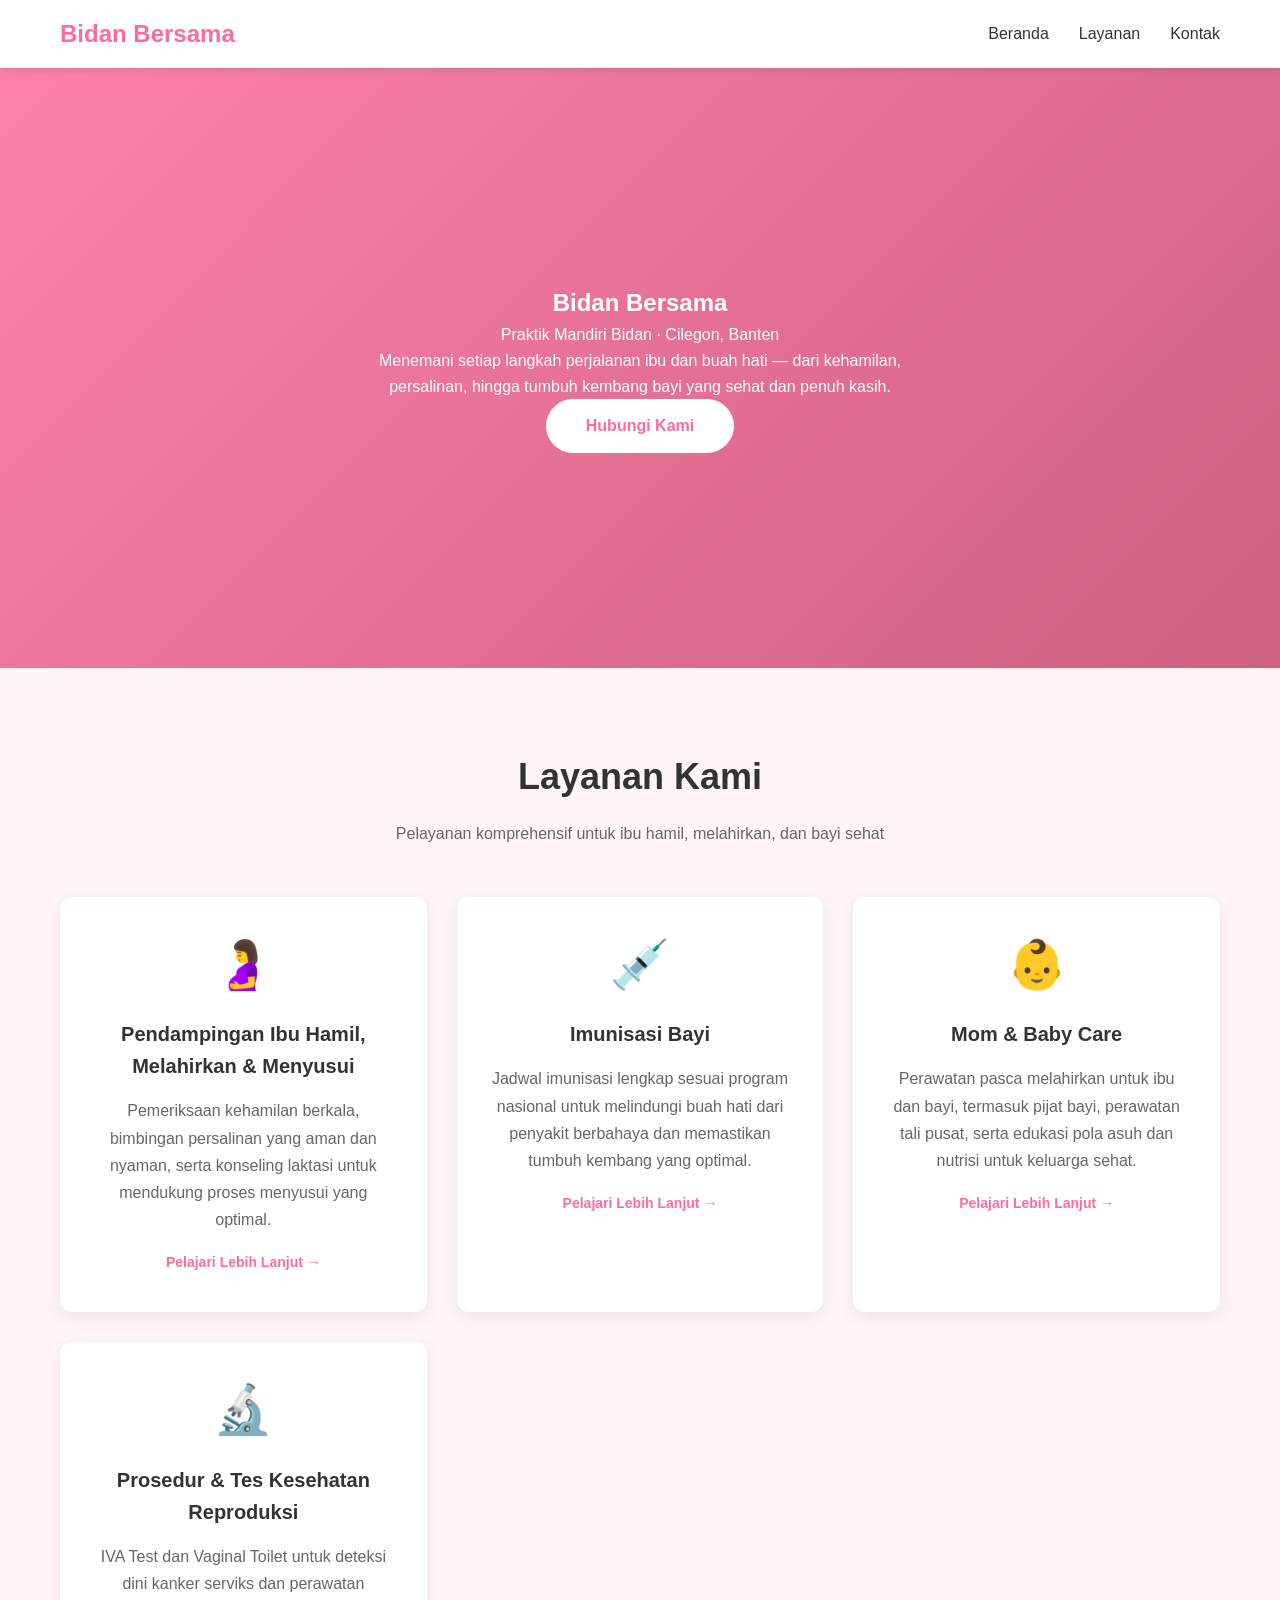
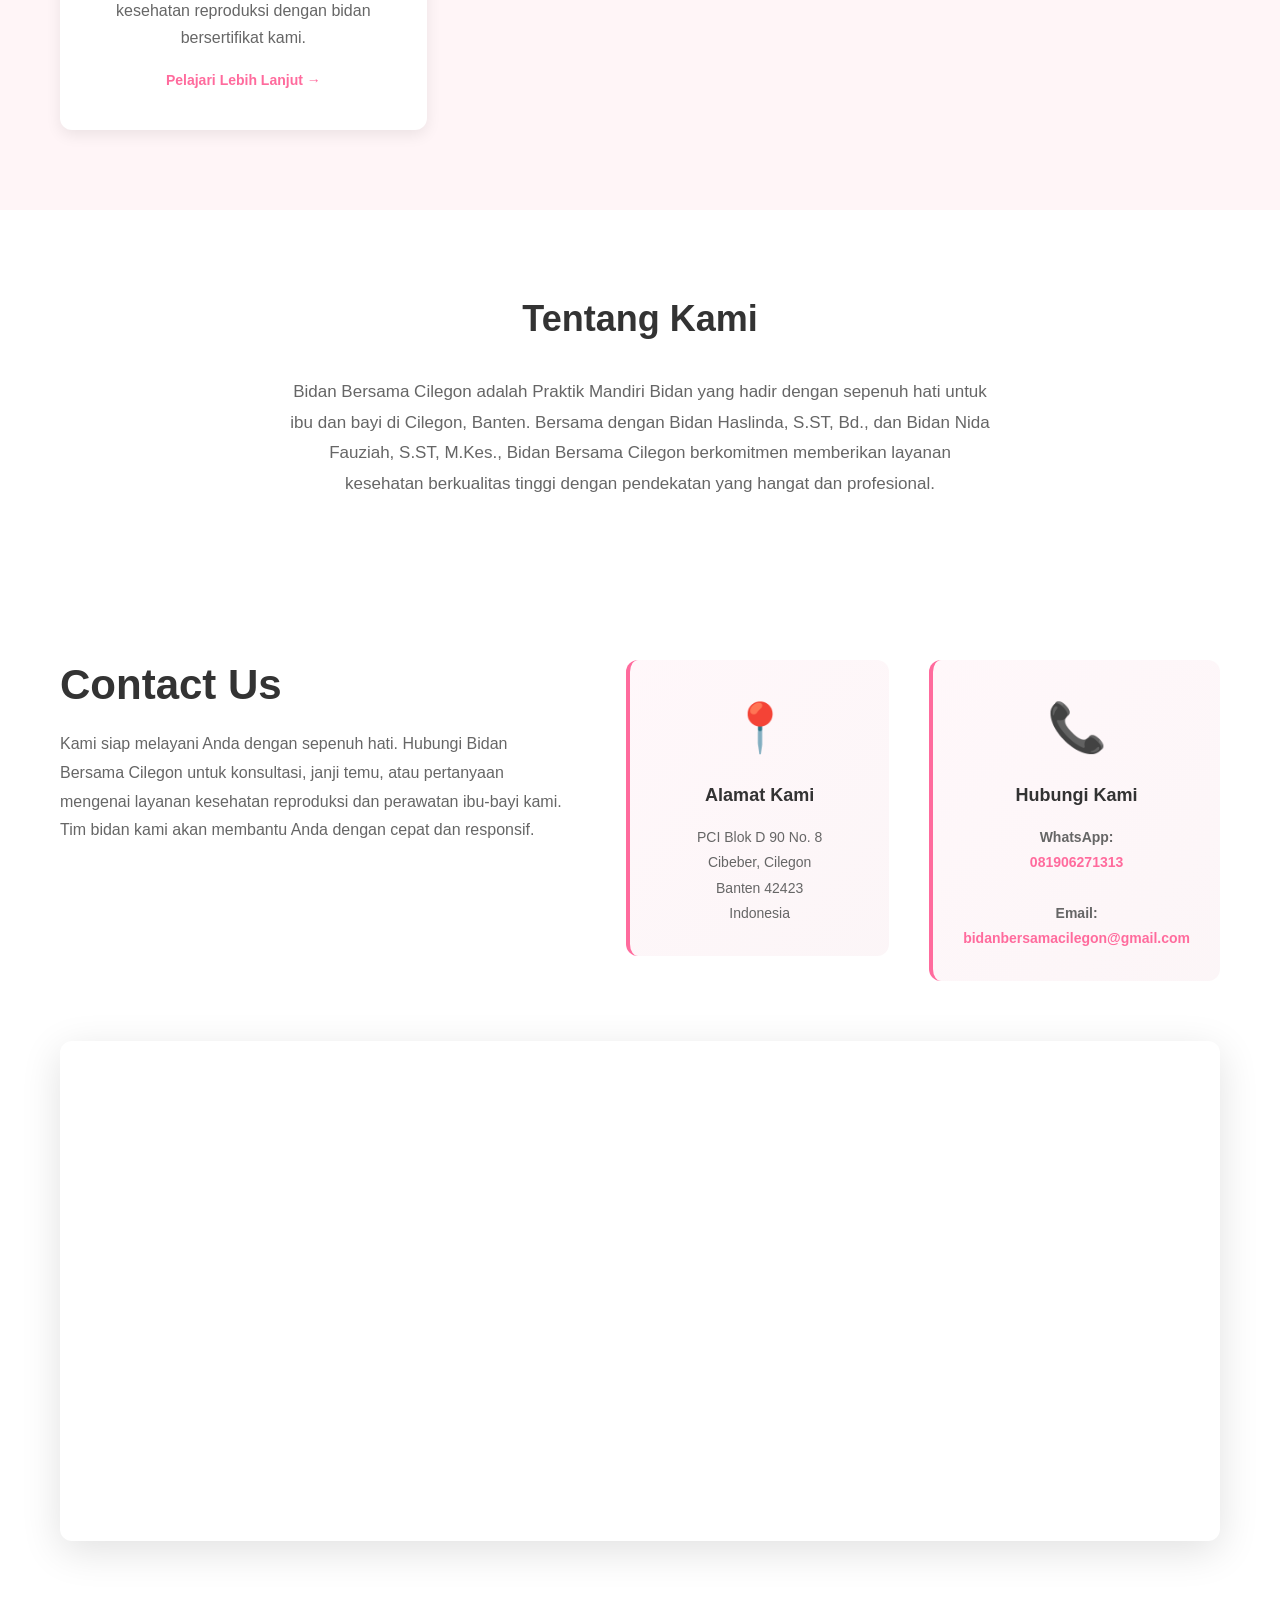
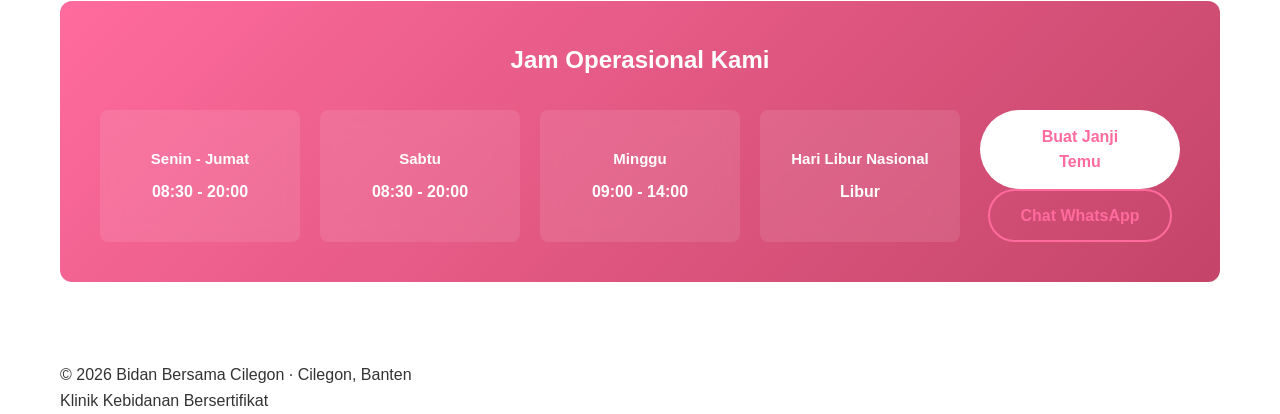
==== commit ed688749: "footer revision Bidan Bersama to Bidan Bersama Cilegon" ====
--- a/index.html
+++ b/index.html
@@ -172,7 +172,7 @@
     <!-- Footer -->
     <footer class="footer">
         <div class="container">
-            <p>&copy; 2026 Bidan Bersama · Cilegon, Banten</p>
+            <p>&copy; 2026 Bidan Bersama Cilegon · Cilegon, Banten</p>
             <p class="footer-secondary">Klinik Kebidanan Bersertifikat</p>
         </div>
     </footer>
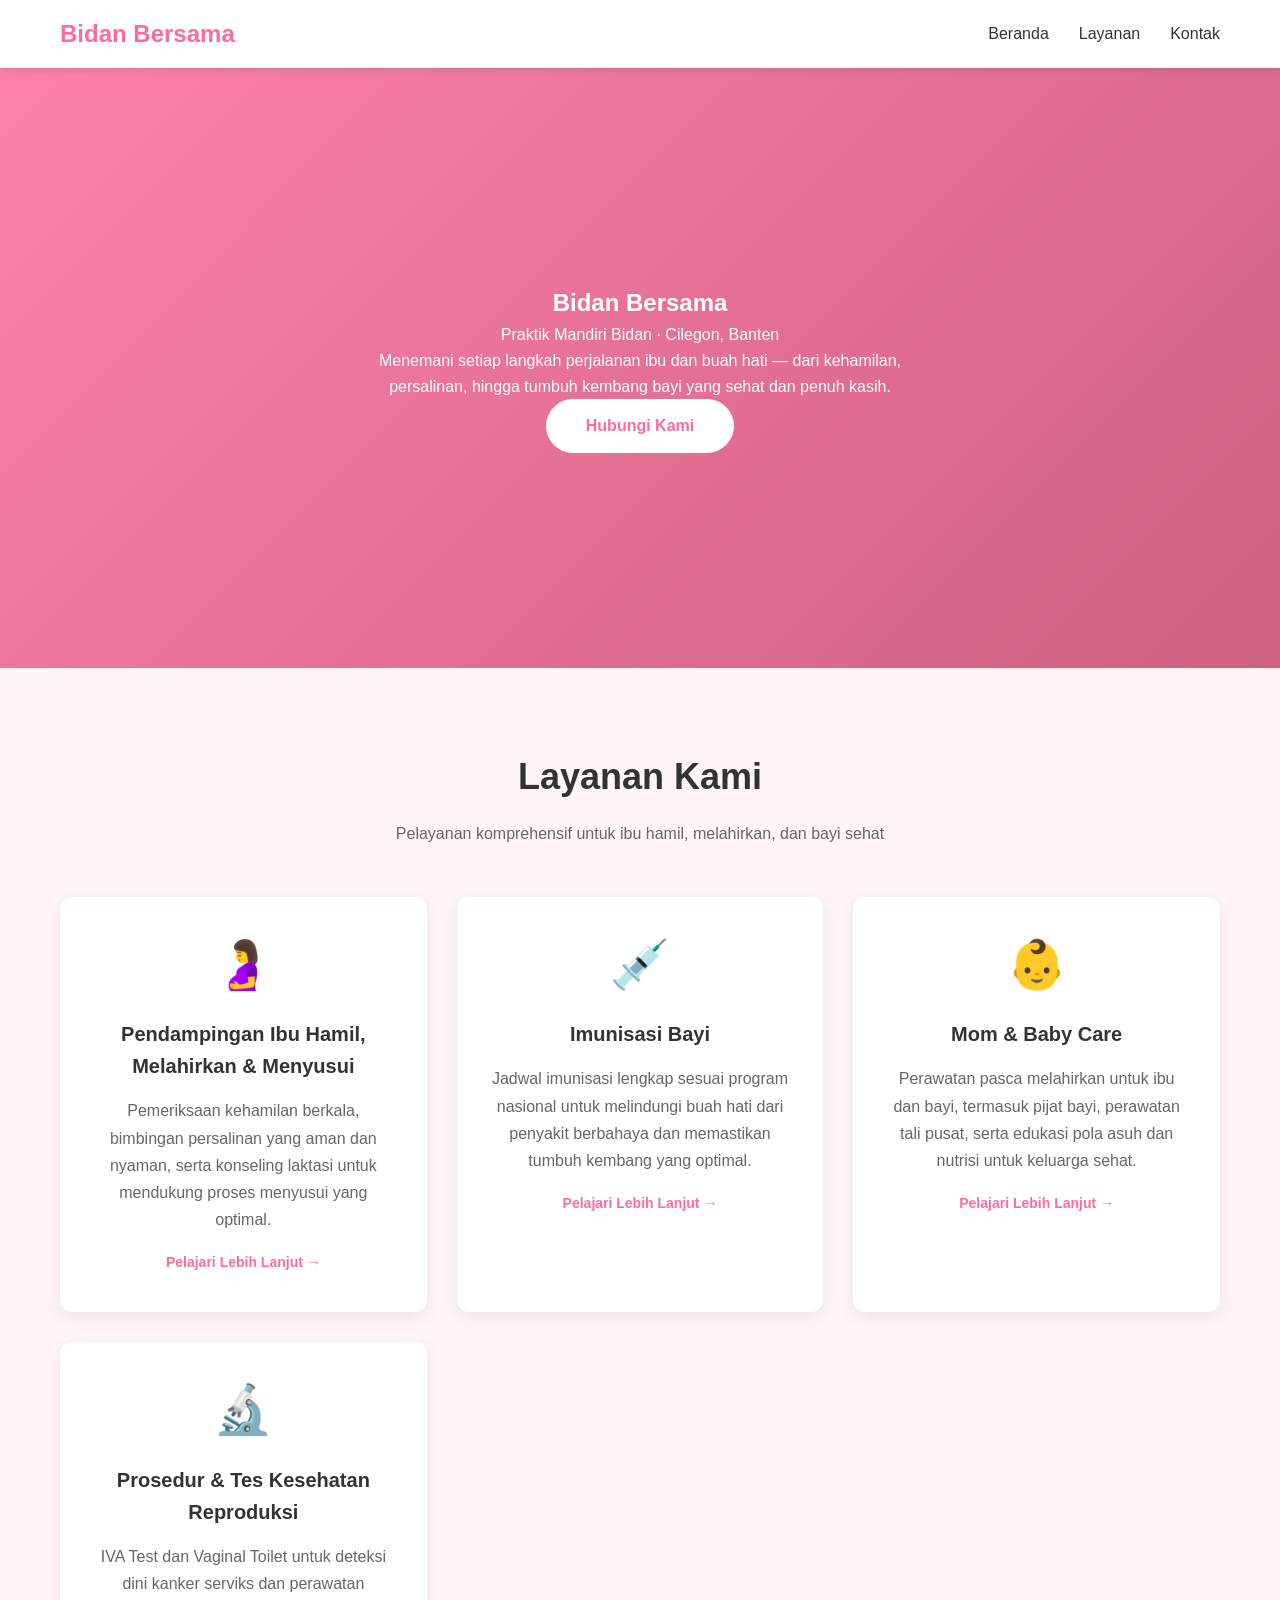
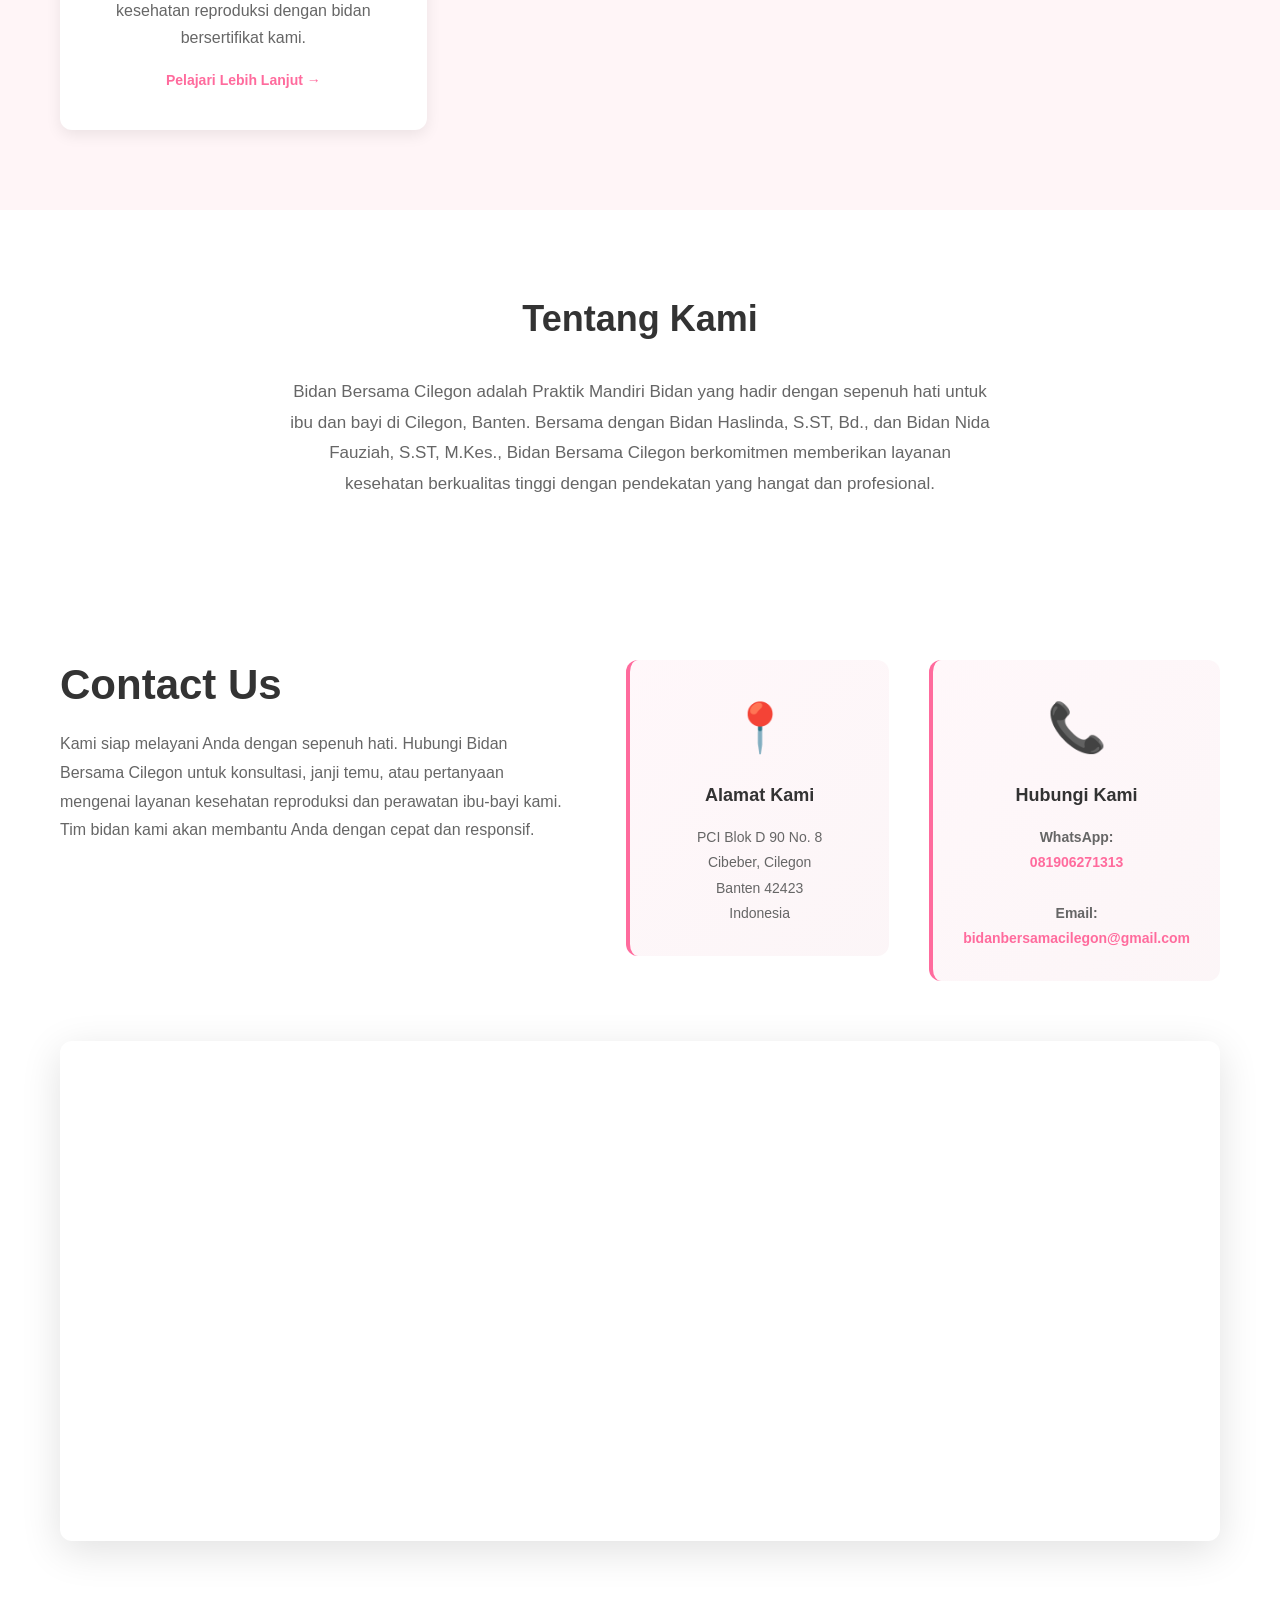
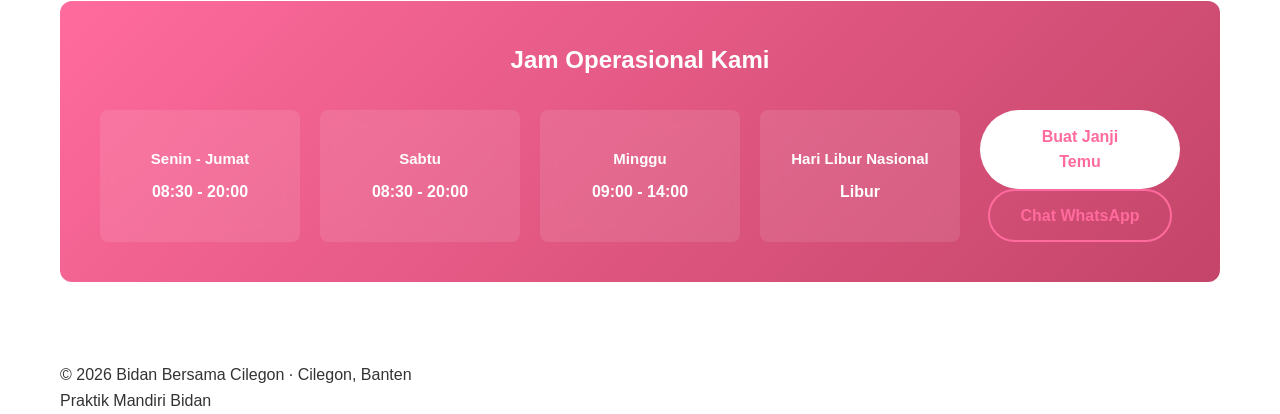
==== commit f23a17a6: "Restore index.html with original content" ====
--- a/index.html
+++ b/index.html
@@ -173,7 +173,7 @@
     <footer class="footer">
         <div class="container">
             <p>&copy; 2026 Bidan Bersama Cilegon · Cilegon, Banten</p>
-            <p class="footer-secondary">Klinik Kebidanan Bersertifikat</p>
+            <p class="footer-secondary">Praktik Mandiri Bidan</p>
         </div>
     </footer>
 
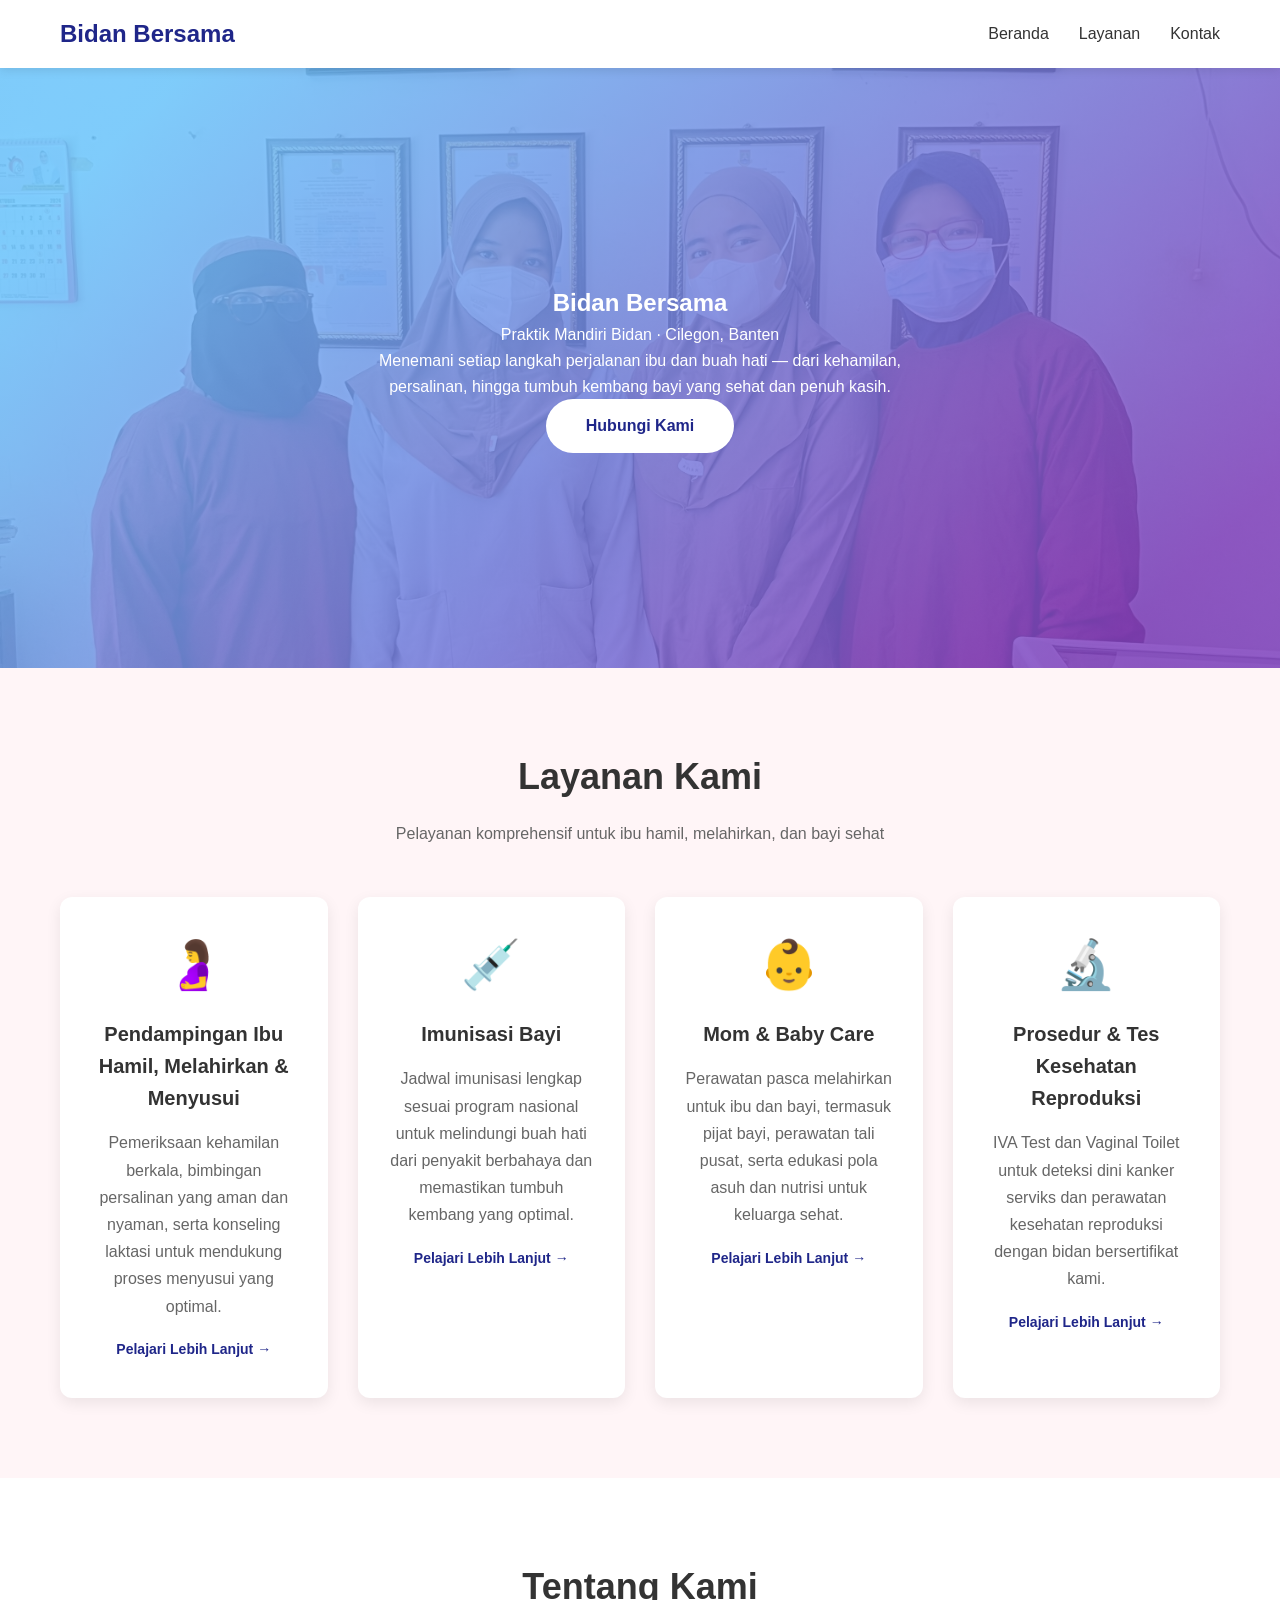
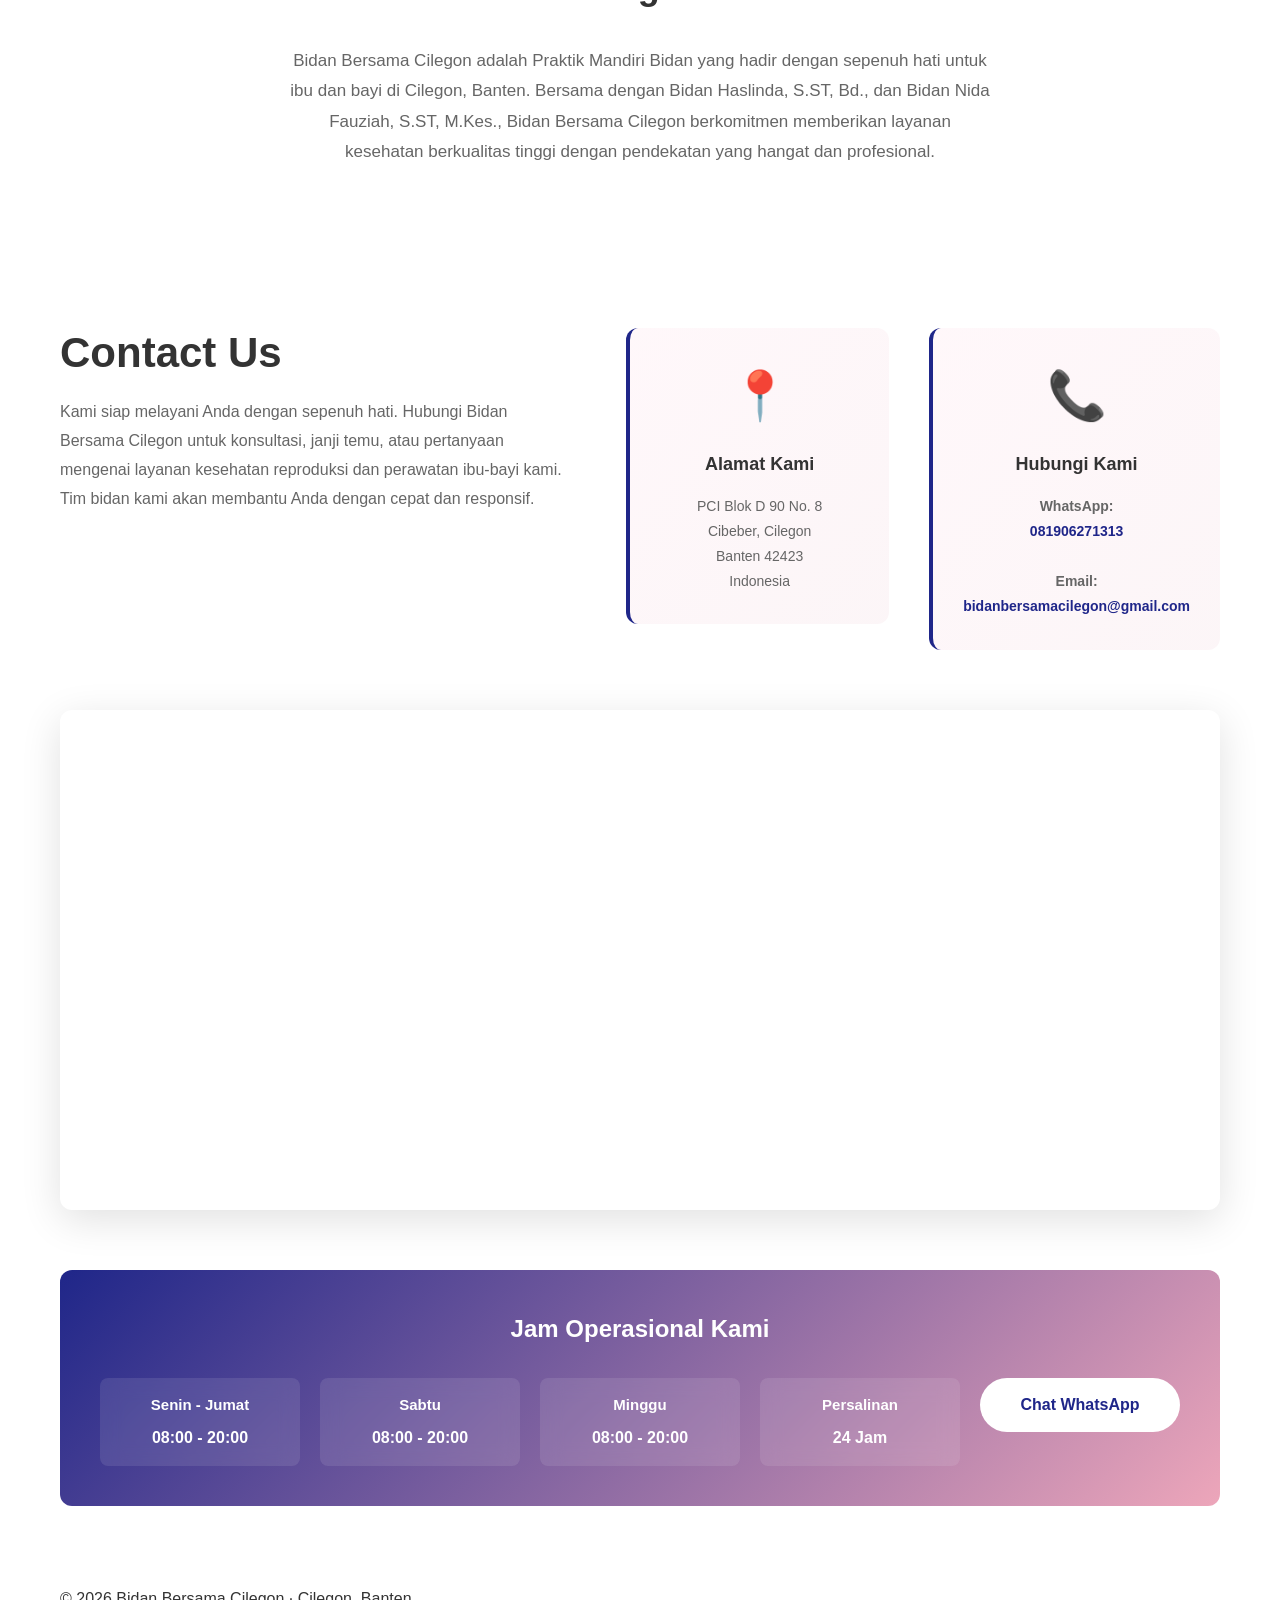
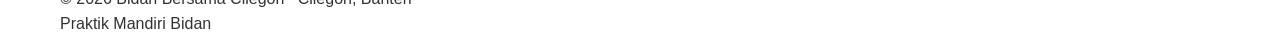
==== commit d46ade20: "new files updated from vscode" ====
--- a/index.html
+++ b/index.html
@@ -50,7 +50,7 @@
                     <div class="service-icon">🤰</div>
                     <h3>Pendampingan Ibu Hamil, Melahirkan & Menyusui</h3>
                     <p>Pemeriksaan kehamilan berkala, bimbingan persalinan yang aman dan nyaman, serta konseling laktasi untuk mendukung proses menyusui yang optimal.</p>
-                    <a href="melahirkan-menyusui.html" class="btn btn-small">Pelajari Lebih Lanjut →</a>
+                    <a href="mother.html" class="btn btn-small">Pelajari Lebih Lanjut →</a>
                 </div>
 
                 <!-- Service 2 -->
@@ -146,23 +146,23 @@
                 <div class="hours-grid">
                     <div class="hour-item">
                         <span class="day">Senin - Jumat</span>
-                        <span class="time">08:30 - 20:00</span>
+                        <span class="time">08:00 - 20:00</span>
                     </div>
                     <div class="hour-item">
                         <span class="day">Sabtu</span>
-                        <span class="time">08:30 - 20:00</span>
+                        <span class="time">08:00 - 20:00</span>
                     </div>
                     <div class="hour-item">
                         <span class="day">Minggu</span>
-                        <span class="time">09:00 - 14:00</span>
+                        <span class="time">08:00 - 20:00</span>
                     </div>
                     <div class="hour-item">
-                        <span class="day">Hari Libur Nasional</span>
-                        <span class="time">Libur</span>
+                        <span class="day">Persalinan</span>
+                        <span class="time">24 Jam</span>
                     </div>
                     <div class="cta-buttons">
-                        <a href="./appointment.html" class="btn btn-primary">Buat Janji Temu</a>
-                        <a href="https://wa.me/6281906271313" class="btn btn-outline" target="_blank">Chat WhatsApp</a>
+                        <a href="https://wa.me/6281906271313" class="btn btn-primary">Chat WhatsApp</a>
+                        <!-- <a href="https://wa.me/6281906271313" class="btn btn-outline" target="_blank">Chat WhatsApp</a> -->
                     </div>
                 </div>
             </div>
--- a/styles.css
+++ b/styles.css
@@ -5,8 +5,8 @@
 }
 
 :root {
-    --primary-color: #FF6B9D;
-    --secondary-color: #C44569;
+    --primary-color: #1f2689;
+    --secondary-color: #eda6ba;
     --light-bg: #FFF5F7;
     --text-dark: #333333;
     --text-light: #666666;
@@ -19,7 +19,7 @@
 }
 
 body {
-    font-family: 'Segoe UI', Tahoma, Geneva, Verdana, sans-serif;
+    font-family: Poppins, Montserrat, Geneva, Verdana, sans-serif;
     line-height: 1.6;
     color: var(--text-dark);
 }
@@ -87,8 +87,8 @@
 /* Hero section bgr */
 
 .hero-bg {
-    background: linear-gradient(135deg, rgba(255, 107, 157, 0.85) 0%, rgba(196, 69, 105, 0.85) 100%),
-                url('./images/hero-midwife.jpg') center/cover no-repeat;
+    background: linear-gradient(135deg, rgba(107, 198, 255, 0.85) 10%, rgba(130, 69, 196, 0.85) 90%),
+                url('./images/bidan.jpg') center/cover no-repeat;
     color: var(--white);
     padding: 120px 20px;
     text-align: center;
@@ -147,8 +147,20 @@
 
 .services-grid {
     display: grid;
-    grid-template-columns: repeat(auto-fit, minmax(300px, 1fr));
+    grid-template-columns: repeat(4, 1fr);
     gap: 30px;
+}
+
+@media (max-width: 1024px) {
+    .services-grid {
+        grid-template-columns: repeat(2, 1fr);
+    }
+}
+
+@media (max-width: 600px) {
+    .services-grid {
+        grid-template-columns: 1fr;
+    }
 }
 
 .service-card {
@@ -1133,12 +1145,12 @@
     display: block;
 }
 
-.btn-outline {
+/* .btn-outline {
     display: inline-block;
     padding: 12px 30px;
     border: 2px solid var(--primary-color);
     border-radius: 50px;
-    color: var(--primary-color);
+    color: var(--white);
     text-decoration: none;
     font-weight: 600;
     background: transparent;
@@ -1149,7 +1161,7 @@
     background: var(--primary-color);
     color: var(--white);
     transform: translateY(-2px);
-}
+} */
 
 /* Responsive */
 @media (max-width: 768px) {
